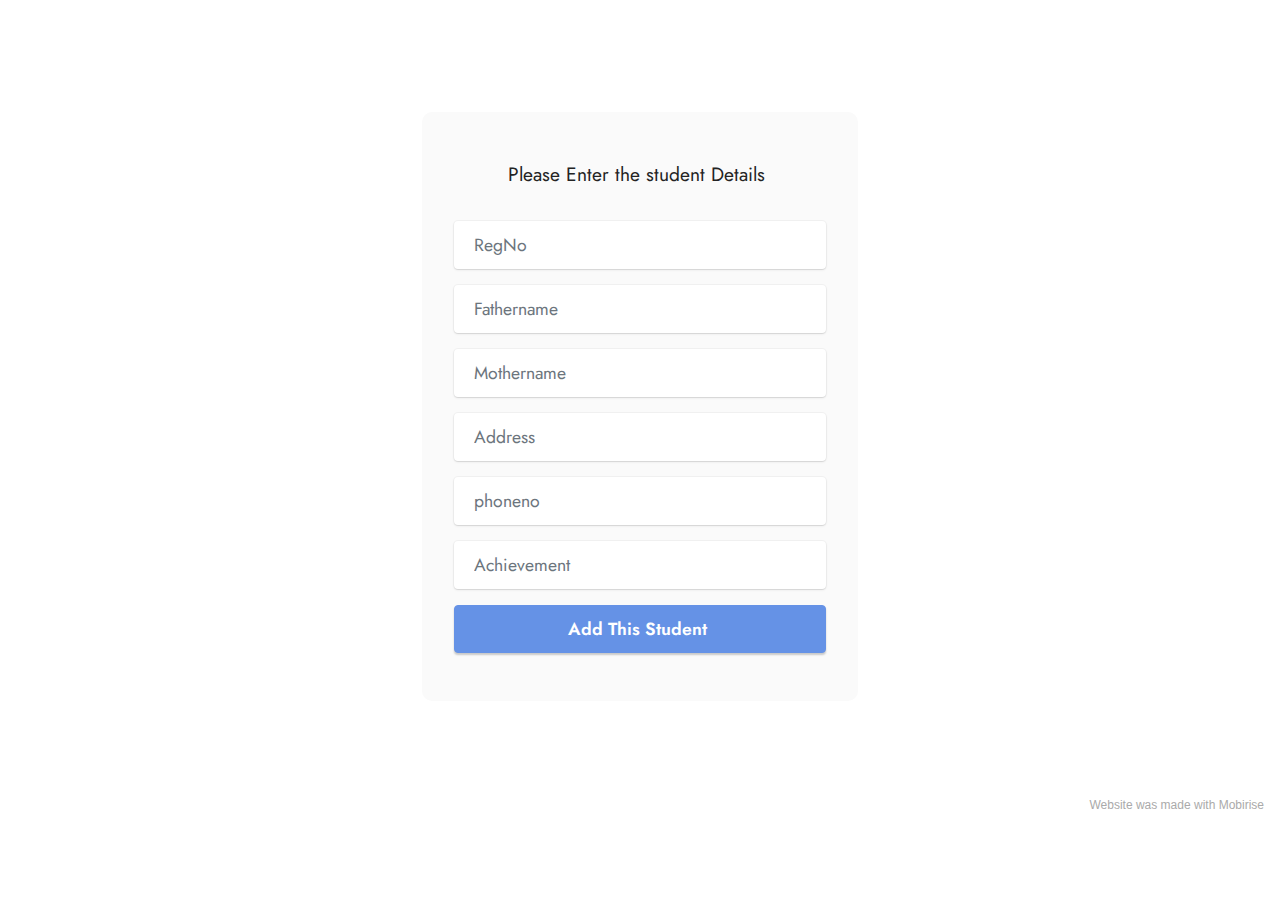
==== adddet.html @ dd57086e "First Commit" ====
<!DOCTYPE html>
<html lang="en">
<head>
    <meta charset="UTF-8">
    <meta http-equiv="X-UA-Compatible" content="IE=edge">
    <meta name="viewport" content="width=device-width, initial-scale=1.0">
    <title>Adding a New Student </title>
</head>
<body>
    <!DOCTYPE html>
<html  >
<head>
  <!-- Site made with Mobirise Website Builder v5.4.1, https://mobirise.com -->
  <meta charset="UTF-8">
  <meta http-equiv="X-UA-Compatible" content="IE=edge">
  <meta name="generator" content="Mobirise v5.4.1, mobirise.com">
  <meta name="viewport" content="width=device-width, initial-scale=1, minimum-scale=1">
  <link rel="shortcut icon" href="assets/images/mbr-96x49.png" type="image/x-icon">
  <meta name="description" content="">
  
  
  <title>teacherlogin</title>
  <link rel="stylesheet" href="assets/bootstrap/css/bootstrap.min.css">
  <link rel="stylesheet" href="assets/bootstrap/css/bootstrap-grid.min.css">
  <link rel="stylesheet" href="assets/bootstrap/css/bootstrap-reboot.min.css">
  <link rel="stylesheet" href="assets/dropdown/css/style.css">
  <link rel="stylesheet" href="assets/socicon/css/styles.css">
  <link rel="stylesheet" href="assets/theme/css/style.css">
  <link rel="preload" href="https://fonts.googleapis.com/css?family=Jost:100,200,300,400,500,600,700,800,900,100i,200i,300i,400i,500i,600i,700i,800i,900i&display=swap" as="style" onload="this.onload=null;this.rel='stylesheet'">
  <noscript><link rel="stylesheet" href="https://fonts.googleapis.com/css?family=Jost:100,200,300,400,500,600,700,800,900,100i,200i,300i,400i,500i,600i,700i,800i,900i&display=swap"></noscript>
  <link rel="preload" as="style" href="assets/mobirise/css/mbr-additional.css"><link rel="stylesheet" href="assets/mobirise/css/mbr-additional.css" type="text/css">
  
  
  
  
</head>
<body>


<section data-bs-version="5.1" class="form7 cid-sIvKFPjsNm" id="form7-16">
    
    
    <div class="container">
        <div class="mbr-section-head">
            
        </div>
        <div class="row justify-content-center mt-4">
            <div class="col-lg-8 mx-auto mbr-form" data-form-type="formoid">
                <form action="https://mobirise.eu/" method="POST" class="mbr-form form-with-styler mx-auto" data-form-title="Form Name"><input type="hidden" name="email" data-form-email="true" value="EAJM2V2rhfZLMWOrBsKaenSrUwO4lNnwWPYvcAk2Hu1JoI0EYB34mIN72G2F9ZwH3qqF5gw7eKJuckKbOuWk8LXz5zpfccpjkwNi+S/qM1gtHFfwWoqt6tE6zj/QuroS">
                    <p class="mbr-text mbr-fonts-style align-center mb-4 display-7">Please Enter the student Details&nbsp;</p>
                    <div class="row">
                        <div hidden="hidden" data-form-alert="" class="alert alert-success col-12">New Student Added Sucessfull</div>
                        <div hidden="hidden" data-form-alert-danger="" class="alert alert-danger col-12">Oops...! some
                            problem!</div>
                    </div>
                    <div class="dragArea row">
                        <div class="col-lg-12 col-md-12 col-sm-12 form-group mb-3" data-for="name">
                            <input type="text" name="Regno" placeholder="RegNo" data-form-field="name" class="form-control" value="" id="name-form7-16">
                        </div>
                        <div class="col-lg-12 col-md-12 col-sm-12 form-group mb-3" data-for="email">
                            <input type="text" name="Fathername" placeholder="Fathername" data-form-field="email" class="form-control" value="" id="email-form7-16">
                        </div>
                        <div class="col-lg-12 col-md-12 col-sm-12 form-group mb-3" data-for="email">
                            <input type="text" name="cls" placeholder="Mothername" data-form-field="email" class="form-control" value="" id="email-form7-16">
                        </div>
                        <div class="col-lg-12 col-md-12 col-sm-12 form-group mb-3" data-for="email">
                            <input type="text" name="Address" placeholder="Address" data-form-field="email" class="form-control" value="" id="email-form7-16">
                        </div>
                        <div class="col-lg-12 col-md-12 col-sm-12 form-group mb-3" data-for="email">
                            <input type="number" name="phoneno" placeholder="phoneno" data-form-field="email" class="form-control" value="" id="email-form7-16">
                        </div>
                        <div class="col-lg-12 col-md-12 col-sm-12 form-group mb-3" data-for="email">
                            <input type="text" name="Achievement" placeholder="Achievement" data-form-field="email" class="form-control" value="" id="email-form7-16">
                        </div>
                        
                        <div class="col-auto mbr-section-btn align-center"><button type="submit" class="btn btn-primary display-4">Add This Student&nbsp;</button></div>
                    </div>
                </form>
            </div>
        </div>
    </div>
</section><section style="background-color: #fff; font-family: -apple-system, BlinkMacSystemFont, 'Segoe UI', 'Roboto', 'Helvetica Neue', Arial, sans-serif; color:#aaa; font-size:12px; padding: 0; align-items: center; display: flex;"><a href="https://mobirise.site/e" style="flex: 1 1; height: 3rem; padding-left: 1rem;"></a><p style="flex: 0 0 auto; margin:0; padding-right:1rem;">Website <a href="https://mobirise.site/f" style="color:#aaa;">was made</a> with Mobirise</p></section><script src="assets/bootstrap/js/bootstrap.bundle.min.js"></script>  <script src="assets/smoothscroll/smooth-scroll.js"></script>  <script src="assets/ytplayer/index.js"></script>  <script src="assets/dropdown/js/navbar-dropdown.js"></script>  <script src="assets/theme/js/script.js"></script>  <script src="assets/formoid/formoid.min.js"></script>  
  
  
</body>
</html>
    
</body>
</html>
---- assets/dropdown/css/style.css ----
.navbar-dropdown {
  left: 0;
  padding: 0;
  position: absolute;
  right: 0;
  top: 0;
  transition: all 0.45s ease;
  z-index: 1030;
  background: #282828; }
  .navbar-dropdown .navbar-logo {
    margin-right: 0.8rem;
    transition: margin 0.3s ease-in-out;
    vertical-align: middle; }
    .navbar-dropdown .navbar-logo img {
      height: 3.125rem;
      transition: all 0.3s ease-in-out; }
    .navbar-dropdown .navbar-logo.mbr-iconfont {
      font-size: 3.125rem;
      line-height: 3.125rem; }
  .navbar-dropdown .navbar-caption {
    font-weight: 700;
    white-space: normal;
    vertical-align: -4px;
    line-height: 3.125rem !important; }
    .navbar-dropdown .navbar-caption, .navbar-dropdown .navbar-caption:hover {
      color: inherit;
      text-decoration: none; }
  .navbar-dropdown .mbr-iconfont + .navbar-caption {
    vertical-align: -1px; }
  .navbar-dropdown.navbar-fixed-top {
    position: fixed; }
  .navbar-dropdown .navbar-brand span {
    vertical-align: -4px; }
  .navbar-dropdown.bg-color.transparent {
    background: none; }
  .navbar-dropdown.navbar-short .navbar-brand {
    padding: 0.625rem 0; }
    .navbar-dropdown.navbar-short .navbar-brand span {
      vertical-align: -1px; }
  .navbar-dropdown.navbar-short .navbar-caption {
    line-height: 2.375rem !important;
    vertical-align: -2px; }
  .navbar-dropdown.navbar-short .navbar-logo {
    margin-right: 0.5rem; }
    .navbar-dropdown.navbar-short .navbar-logo img {
      height: 2.375rem; }
    .navbar-dropdown.navbar-short .navbar-logo.mbr-iconfont {
      font-size: 2.375rem;
      line-height: 2.375rem; }
  .navbar-dropdown.navbar-short .mbr-table-cell {
    height: 3.625rem; }
  .navbar-dropdown .navbar-close {
    left: 0.6875rem;
    position: fixed;
    top: 0.75rem;
    z-index: 1000; }
  .navbar-dropdown .hamburger-icon {
    content: "";
    display: inline-block;
    vertical-align: middle;
    width: 16px;
    -webkit-box-shadow: 0 -6px 0 1px #282828,0 0 0 1px #282828,0 6px 0 1px #282828;
    -moz-box-shadow: 0 -6px 0 1px #282828,0 0 0 1px #282828,0 6px 0 1px #282828;
    box-shadow: 0 -6px 0 1px #282828,0 0 0 1px #282828,0 6px 0 1px #282828; }

.dropdown-menu .dropdown-toggle[data-toggle="dropdown-submenu"]::after {
  border-bottom: 0.35em solid transparent;
  border-left: 0.35em solid;
  border-right: 0;
  border-top: 0.35em solid transparent;
  margin-left: 0.3rem; }

.dropdown-menu .dropdown-item:focus {
  outline: 0; }

.nav-dropdown {
  font-size: 0.75rem;
  font-weight: 500;
  height: auto !important; }
  .nav-dropdown .nav-btn {
    padding-left: 1rem; }
  .nav-dropdown .link {
    margin: .667em 1.667em;
    font-weight: 500;
    padding: 0;
    transition: color .2s ease-in-out; }
    .nav-dropdown .link.dropdown-toggle {
      margin-right: 2.583em; }
      .nav-dropdown .link.dropdown-toggle::after {
        margin-left: .25rem;
        border-top: 0.35em solid;
        border-right: 0.35em solid transparent;
        border-left: 0.35em solid transparent;
        border-bottom: 0; }
      .nav-dropdown .link.dropdown-toggle[aria-expanded="true"] {
        margin: 0;
        padding: 0.667em 3.263em  0.667em 1.667em; }
  .nav-dropdown .link::after,
  .nav-dropdown .dropdown-item::after {
    color: inherit; }
  .nav-dropdown .btn {
    font-size: 0.75rem;
    font-weight: 700;
    letter-spacing: 0;
    margin-bottom: 0;
    padding-left: 1.25rem;
    padding-right: 1.25rem; }
  .nav-dropdown .dropdown-menu {
    border-radius: 0;
    border: 0;
    left: 0;
    margin: 0;
    padding-bottom: 1.25rem;
    padding-top: 1.25rem;
    position: relative; }
  .nav-dropdown .dropdown-submenu {
    margin-left: 0.125rem;
    top: 0; }
  .nav-dropdown .dropdown-item {
    font-weight: 500;
    line-height: 2;
    padding: 0.3846em 4.615em 0.3846em 1.5385em;
    position: relative;
    transition: color .2s ease-in-out, background-color .2s ease-in-out; }
    .nav-dropdown .dropdown-item::after {
      margin-top: -0.3077em;
      position: absolute;
      right: 1.1538em;
      top: 50%; }
    .nav-dropdown .dropdown-item:focus, .nav-dropdown .dropdown-item:hover {
      background: none; }

@media (max-width: 767px) {
  .nav-dropdown.navbar-toggleable-sm {
    bottom: 0;
    display: none;
    left: 0;
    overflow-x: hidden;
    position: fixed;
    top: 0;
    transform: translateX(-100%);
    -ms-transform: translateX(-100%);
    -webkit-transform: translateX(-100%);
    width: 18.75rem;
    z-index: 999; } }
.nav-dropdown.navbar-toggleable-xl {
  bottom: 0;
  display: none;
  left: 0;
  overflow-x: hidden;
  position: fixed;
  top: 0;
  transform: translateX(-100%);
  -ms-transform: translateX(-100%);
  -webkit-transform: translateX(-100%);
  width: 18.75rem;
  z-index: 999; }

.nav-dropdown-sm {
  display: block !important;
  overflow-x: hidden;
  overflow: auto;
  padding-top: 3.875rem; }
  .nav-dropdown-sm::after {
    content: "";
    display: block;
    height: 3rem;
    width: 100%; }
  .nav-dropdown-sm.collapse.in ~ .navbar-close {
    display: block !important; }
  .nav-dropdown-sm.collapsing, .nav-dropdown-sm.collapse.in {
    transform: translateX(0);
    -ms-transform: translateX(0);
    -webkit-transform: translateX(0);
    transition: all 0.25s ease-out;
    -webkit-transition: all 0.25s ease-out;
    background: #282828; }
  .nav-dropdown-sm.collapsing[aria-expanded="false"] {
    transform: translateX(-100%);
    -ms-transform: translateX(-100%);
    -webkit-transform: translateX(-100%); }
  .nav-dropdown-sm .nav-item {
    display: block;
    margin-left: 0 !important;
    padding-left: 0; }
  .nav-dropdown-sm .link,
  .nav-dropdown-sm .dropdown-item {
    border-top: 1px dotted rgba(255, 255, 255, 0.1);
    font-size: 0.8125rem;
    line-height: 1.6;
    margin: 0 !important;
    padding: 0.875rem 2.4rem 0.875rem 1.5625rem !important;
    position: relative;
    white-space: normal; }
    .nav-dropdown-sm .link:focus, .nav-dropdown-sm .link:hover,
    .nav-dropdown-sm .dropdown-item:focus,
    .nav-dropdown-sm .dropdown-item:hover {
      background: rgba(0, 0, 0, 0.2) !important;
      color: #c0a375; }
  .nav-dropdown-sm .nav-btn {
    position: relative;
    padding: 1.5625rem 1.5625rem 0 1.5625rem; }
    .nav-dropdown-sm .nav-btn::before {
      border-top: 1px dotted rgba(255, 255, 255, 0.1);
      content: "";
      left: 0;
      position: absolute;
      top: 0;
      width: 100%; }
    .nav-dropdown-sm .nav-btn + .nav-btn {
      padding-top: 0.625rem; }
      .nav-dropdown-sm .nav-btn + .nav-btn::before {
        display: none; }
  .nav-dropdown-sm .btn {
    padding: 0.625rem 0; }
  .nav-dropdown-sm .dropdown-toggle[data-toggle="dropdown-submenu"]::after {
    margin-left: .25rem;
    border-top: 0.35em solid;
    border-right: 0.35em solid transparent;
    border-left: 0.35em solid transparent;
    border-bottom: 0; }
  .nav-dropdown-sm .dropdown-toggle[data-toggle="dropdown-submenu"][aria-expanded="true"]::after {
    border-top: 0;
    border-right: 0.35em solid transparent;
    border-left: 0.35em solid transparent;
    border-bottom: 0.35em solid; }
  .nav-dropdown-sm .dropdown-menu {
    margin: 0;
    padding: 0;
    position: relative;
    top: 0;
    left: 0;
    width: 100%;
    border: 0;
    float: none;
    border-radius: 0;
    background: none; }
  .nav-dropdown-sm .dropdown-submenu {
    left: 100%;
    margin-left: 0.125rem;
    margin-top: -1.25rem;
    top: 0; }

.navbar-toggleable-sm .nav-dropdown .dropdown-menu {
  position: absolute; }

.navbar-toggleable-sm .nav-dropdown .dropdown-submenu {
  left: 100%;
  margin-left: 0.125rem;
  margin-top: -1.25rem;
  top: 0; }

.navbar-toggleable-sm.opened .nav-dropdown .dropdown-menu {
  position: relative; }

.navbar-toggleable-sm.opened .nav-dropdown .dropdown-submenu {
  left: 0;
  margin-left: 00rem;
  margin-top: 0rem;
  top: 0; }

.is-builder .nav-dropdown.collapsing {
  transition: none !important; }
---- assets/socicon/css/styles.css ----
@charset "UTF-8";

@font-face {
  font-family: 'Socicon';
  src:  url('../fonts/socicon.eot');
  src:  url('../fonts/socicon.eot?#iefix') format('embedded-opentype'),
    url('../fonts/socicon.woff2') format('woff2'),
    url('../fonts/socicon.ttf') format('truetype'),
    url('../fonts/socicon.woff') format('woff'),
    url('../fonts/socicon.svg#socicon') format('svg');
  font-weight: normal;
  font-style: normal;
  font-display: swap;
}

[data-icon]:before {
  font-family: "socicon" !important;
  content: attr(data-icon);
  font-style: normal !important;
  font-weight: normal !important;
  font-variant: normal !important;
  text-transform: none !important;
  speak: none;
  line-height: 1;
  -webkit-font-smoothing: antialiased;
  -moz-osx-font-smoothing: grayscale;
}

[class^="socicon-"], [class*=" socicon-"] {
  /* use !important to prevent issues with browser extensions that change fonts */
  font-family: 'Socicon' !important;
  speak: none;
  font-style: normal;
  font-weight: normal;
  font-variant: normal;
  text-transform: none;
  line-height: 1;

  /* Better Font Rendering =========== */
  -webkit-font-smoothing: antialiased;
  -moz-osx-font-smoothing: grayscale;
}

.socicon-eitaa:before {
  content: "\e97c";
}
.socicon-soroush:before {
  content: "\e97d";
}
.socicon-bale:before {
  content: "\e97e";
}
.socicon-zazzle:before {
  content: "\e97b";
}
.socicon-society6:before {
  content: "\e97a";
}
.socicon-redbubble:before {
  content: "\e979";
}
.socicon-avvo:before {
  content: "\e978";
}
.socicon-stitcher:before {
  content: "\e977";
}
.socicon-googlehangouts:before {
  content: "\e974";
}
.socicon-dlive:before {
  content: "\e975";
}
.socicon-vsco:before {
  content: "\e976";
}
.socicon-flipboard:before {
  content: "\e973";
}
.socicon-ubuntu:before {
  content: "\e958";
}
.socicon-artstation:before {
  content: "\e959";
}
.socicon-invision:before {
  content: "\e95a";
}
.socicon-torial:before {
  content: "\e95b";
}
.socicon-collectorz:before {
  content: "\e95c";
}
.socicon-seenthis:before {
  content: "\e95d";
}
.socicon-googleplaymusic:before {
  content: "\e95e";
}
.socicon-debian:before {
  content: "\e95f";
}
.socicon-filmfreeway:before {
  content: "\e960";
}
.socicon-gnome:before {
  content: "\e961";
}
.socicon-itchio:before {
  content: "\e962";
}
.socicon-jamendo:before {
  content: "\e963";
}
.socicon-mix:before {
  content: "\e964";
}
.socicon-sharepoint:before {
  content: "\e965";
}
.socicon-tinder:before {
  content: "\e966";
}
.socicon-windguru:before {
  content: "\e967";
}
.socicon-cdbaby:before {
  content: "\e968";
}
.socicon-elementaryos:before {
  content: "\e969";
}
.socicon-stage32:before {
  content: "\e96a";
}
.socicon-tiktok:before {
  content: "\e96b";
}
.socicon-gitter:before {
  content: "\e96c";
}
.socicon-letterboxd:before {
  content: "\e96d";
}
.socicon-threema:before {
  content: "\e96e";
}
.socicon-splice:before {
  content: "\e96f";
}
.socicon-metapop:before {
  content: "\e970";
}
.socicon-naver:before {
  content: "\e971";
}
.socicon-remote:before {
  content: "\e972";
}
.socicon-internet:before {
  content: "\e957";
}
.socicon-moddb:before {
  content: "\e94b";
}
.socicon-indiedb:before {
  content: "\e94c";
}
.socicon-traxsource:before {
  content: "\e94d";
}
.socicon-gamefor:before {
  content: "\e94e";
}
.socicon-pixiv:before {
  content: "\e94f";
}
.socicon-myanimelist:before {
  content: "\e950";
}
.socicon-blackberry:before {
  content: "\e951";
}
.socicon-wickr:before {
  content: "\e952";
}
.socicon-spip:before {
  content: "\e953";
}
.socicon-napster:before {
  content: "\e954";
}
.socicon-beatport:before {
  content: "\e955";
}
.socicon-hackerone:before {
  content: "\e956";
}
.socicon-hackernews:before {
  content: "\e946";
}
.socicon-smashwords:before {
  content: "\e947";
}
.socicon-kobo:before {
  content: "\e948";
}
.socicon-bookbub:before {
  content: "\e949";
}
.socicon-mailru:before {
  content: "\e94a";
}
.socicon-gitlab:before {
  content: "\e945";
}
.socicon-instructables:before {
  content: "\e944";
}
.socicon-portfolio:before {
  content: "\e943";
}
.socicon-codered:before {
  content: "\e940";
}
.socicon-origin:before {
  content: "\e941";
}
.socicon-nextdoor:before {
  content: "\e942";
}
.socicon-udemy:before {
  content: "\e93f";
}
.socicon-livemaster:before {
  content: "\e93e";
}
.socicon-crunchbase:before {
  content: "\e93b";
}
.socicon-homefy:before {
  content: "\e93c";
}
.socicon-calendly:before {
  content: "\e93d";
}
.socicon-realtor:before {
  content: "\e90f";
}
.socicon-tidal:before {
  content: "\e910";
}
.socicon-qobuz:before {
  content: "\e911";
}
.socicon-natgeo:before {
  content: "\e912";
}
.socicon-mastodon:before {
  content: "\e913";
}
.socicon-unsplash:before {
  content: "\e914";
}
.socicon-homeadvisor:before {
  content: "\e915";
}
.socicon-angieslist:before {
  content: "\e916";
}
.socicon-codepen:before {
  content: "\e917";
}
.socicon-slack:before {
  content: "\e918";
}
.socicon-openaigym:before {
  content: "\e919";
}
.socicon-logmein:before {
  content: "\e91a";
}
.socicon-fiverr:before {
  content: "\e91b";
}
.socicon-gotomeeting:before {
  content: "\e91c";
}
.socicon-aliexpress:before {
  content: "\e91d";
}
.socicon-guru:before {
  content: "\e91e";
}
.socicon-appstore:before {
  content: "\e91f";
}
.socicon-homes:before {
  content: "\e920";
}
.socicon-zoom:before {
  content: "\e921";
}
.socicon-alibaba:before {
  content: "\e922";
}
.socicon-craigslist:before {
  content: "\e923";
}
.socicon-wix:before {
  content: "\e924";
}
.socicon-redfin:before {
  content: "\e925";
}
.socicon-googlecalendar:before {
  content: "\e926";
}
.socicon-shopify:before {
  content: "\e927";
}
.socicon-freelancer:before {
  content: "\e928";
}
.socicon-seedrs:before {
  content: "\e929";
}
.socicon-bing:before {
  content: "\e92a";
}
.socicon-doodle:before {
  content: "\e92b";
}
.socicon-bonanza:before {
  content: "\e92c";
}
.socicon-squarespace:before {
  content: "\e92d";
}
.socicon-toptal:before {
  content: "\e92e";
}
.socicon-gust:before {
  content: "\e92f";
}
.socicon-ask:before {
  content: "\e930";
}
.socicon-trulia:before {
  content: "\e931";
}
.socicon-loomly:before {
  content: "\e932";
}
.socicon-ghost:before {
  content: "\e933";
}
.socicon-upwork:before {
  content: "\e934";
}
.socicon-fundable:before {
  content: "\e935";
}
.socicon-booking:before {
  content: "\e936";
}
.socicon-googlemaps:before {
  content: "\e937";
}
.socicon-zillow:before {
  content: "\e938";
}
.socicon-niconico:before {
  content: "\e939";
}
.socicon-toneden:before {
  content: "\e93a";
}
.socicon-augment:before {
  content: "\e908";
}
.socicon-bitbucket:before {
  content: "\e909";
}
.socicon-fyuse:before {
  content: "\e90a";
}
.socicon-yt-gaming:before {
  content: "\e90b";
}
.socicon-sketchfab:before {
  content: "\e90c";
}
.socicon-mobcrush:before {
  content: "\e90d";
}
.socicon-microsoft:before {
  content: "\e90e";
}
.socicon-pandora:before {
  content: "\e907";
}
.socicon-messenger:before {
  content: "\e906";
}
.socicon-gamewisp:before {
  content: "\e905";
}
.socicon-bloglovin:before {
  content: "\e904";
}
.socicon-tunein:before {
  content: "\e903";
}
.socicon-gamejolt:before {
  content: "\e901";
}
.socicon-trello:before {
  content: "\e902";
}
.socicon-spreadshirt:before {
  content: "\e900";
}
.socicon-500px:before {
  content: "\e000";
}
.socicon-8tracks:before {
  content: "\e001";
}
.socicon-airbnb:before {
  content: "\e002";
}
.socicon-alliance:before {
  content: "\e003";
}
.socicon-amazon:before {
  content: "\e004";
}
.socicon-amplement:before {
  content: "\e005";
}
.socicon-android:before {
  content: "\e006";
}
.socicon-angellist:before {
  content: "\e007";
}
.socicon-apple:before {
  content: "\e008";
}
.socicon-appnet:before {
  content: "\e009";
}
.socicon-baidu:before {
  content: "\e00a";
}
.socicon-bandcamp:before {
  content: "\e00b";
}
.socicon-battlenet:before {
  content: "\e00c";
}
.socicon-mixer:before {
  content: "\e00d";
}
.socicon-bebee:before {
  content: "\e00e";
}
.socicon-bebo:before {
  content: "\e00f";
}
.socicon-behance:before {
  content: "\e010";
}
.socicon-blizzard:before {
  content: "\e011";
}
.socicon-blogger:before {
  content: "\e012";
}
.socicon-buffer:before {
  content: "\e013";
}
.socicon-chrome:before {
  content: "\e014";
}
.socicon-coderwall:before {
  content: "\e015";
}
.socicon-curse:before {
  content: "\e016";
}
.socicon-dailymotion:before {
  content: "\e017";
}
.socicon-deezer:before {
  content: "\e018";
}
.socicon-delicious:before {
  content: "\e019";
}
.socicon-deviantart:before {
  content: "\e01a";
}
.socicon-diablo:before {
  content: "\e01b";
}
.socicon-digg:before {
  content: "\e01c";
}
.socicon-discord:before {
  content: "\e01d";
}
.socicon-disqus:before {
  content: "\e01e";
}
.socicon-douban:before {
  content: "\e01f";
}
.socicon-draugiem:before {
  content: "\e020";
}
.socicon-dribbble:before {
  content: "\e021";
}
.socicon-drupal:before {
  content: "\e022";
}
.socicon-ebay:before {
  content: "\e023";
}
.socicon-ello:before {
  content: "\e024";
}
.socicon-endomodo:before {
  content: "\e025";
}
.socicon-envato:before {
  content: "\e026";
}
.socicon-etsy:before {
  content: "\e027";
}
.socicon-facebook:before {
  content: "\e028";
}
.socicon-feedburner:before {
  content: "\e029";
}
.socicon-filmweb:before {
  content: "\e02a";
}
.socicon-firefox:before {
  content: "\e02b";
}
.socicon-flattr:before {
  content: "\e02c";
}
.socicon-flickr:before {
  content: "\e02d";
}
.socicon-formulr:before {
  content: "\e02e";
}
.socicon-forrst:before {
  content: "\e02f";
}
.socicon-foursquare:before {
  content: "\e030";
}
.socicon-friendfeed:before {
  content: "\e031";
}
.socicon-github:before {
  content: "\e032";
}
.socicon-goodreads:before {
  content: "\e033";
}
.socicon-google:before {
  content: "\e034";
}
.socicon-googlescholar:before {
  content: "\e035";
}
.socicon-googlegroups:before {
  content: "\e036";
}
.socicon-googlephotos:before {
  content: "\e037";
}
.socicon-googleplus:before {
  content: "\e038";
}
.socicon-grooveshark:before {
  content: "\e039";
}
.socicon-hackerrank:before {
  content: "\e03a";
}
.socicon-hearthstone:before {
  content: "\e03b";
}
.socicon-hellocoton:before {
  content: "\e03c";
}
.socicon-heroes:before {
  content: "\e03d";
}
.socicon-smashcast:before {
  content: "\e03e";
}
.socicon-horde:before {
  content: "\e03f";
}
.socicon-houzz:before {
  content: "\e040";
}
.socicon-icq:before {
  content: "\e041";
}
.socicon-identica:before {
  content: "\e042";
}
.socicon-imdb:before {
  content: "\e043";
}
.socicon-instagram:before {
  content: "\e044";
}
.socicon-issuu:before {
  content: "\e045";
}
.socicon-istock:before {
  content: "\e046";
}
.socicon-itunes:before {
  content: "\e047";
}
.socicon-keybase:before {
  content: "\e048";
}
.socicon-lanyrd:before {
  content: "\e049";
}
.socicon-lastfm:before {
  content: "\e04a";
}
.socicon-line:before {
  content: "\e04b";
}
.socicon-linkedin:before {
  content: "\e04c";
}
.socicon-livejournal:before {
  content: "\e04d";
}
.socicon-lyft:before {
  content: "\e04e";
}
.socicon-macos:before {
  content: "\e04f";
}
.socicon-mail:before {
  content: "\e050";
}
.socicon-medium:before {
  content: "\e051";
}
.socicon-meetup:before {
  content: "\e052";
}
.socicon-mixcloud:before {
  content: "\e053";
}
.socicon-modelmayhem:before {
  content: "\e054";
}
.socicon-mumble:before {
  content: "\e055";
}
.socicon-myspace:before {
  content: "\e056";
}
.socicon-newsvine:before {
  content: "\e057";
}
.socicon-nintendo:before {
  content: "\e058";
}
.socicon-npm:before {
  content: "\e059";
}
.socicon-odnoklassniki:before {
  content: "\e05a";
}
.socicon-openid:before {
  content: "\e05b";
}
.socicon-opera:before {
  content: "\e05c";
}
.socicon-outlook:before {
  content: "\e05d";
}
.socicon-overwatch:before {
  content: "\e05e";
}
.socicon-patreon:before {
  content: "\e05f";
}
.socicon-paypal:before {
  content: "\e060";
}
.socicon-periscope:before {
  content: "\e061";
}
.socicon-persona:before {
  content: "\e062";
}
.socicon-pinterest:before {
  content: "\e063";
}
.socicon-play:before {
  content: "\e064";
}
.socicon-player:before {
  content: "\e065";
}
.socicon-playstation:before {
  content: "\e066";
}
.socicon-pocket:before {
  content: "\e067";
}
.socicon-qq:before {
  content: "\e068";
}
.socicon-quora:before {
  content: "\e069";
}
.socicon-raidcall:before {
  content: "\e06a";
}
.socicon-ravelry:before {
  content: "\e06b";
}
.socicon-reddit:before {
  content: "\e06c";
}
.socicon-renren:before {
  content: "\e06d";
}
.socicon-researchgate:before {
  content: "\e06e";
}
.socicon-residentadvisor:before {
  content: "\e06f";
}
.socicon-reverbnation:before {
  content: "\e070";
}
.socicon-rss:before {
  content: "\e071";
}
.socicon-sharethis:before {
  content: "\e072";
}
.socicon-skype:before {
  content: "\e073";
}
.socicon-slideshare:before {
  content: "\e074";
}
.socicon-smugmug:before {
  content: "\e075";
}
.socicon-snapchat:before {
  content: "\e076";
}
.socicon-songkick:before {
  content: "\e077";
}
.socicon-soundcloud:before {
  content: "\e078";
}
.socicon-spotify:before {
  content: "\e079";
}
.socicon-stackexchange:before {
  content: "\e07a";
}
.socicon-stackoverflow:before {
  content: "\e07b";
}
.socicon-starcraft:before {
  content: "\e07c";
}
.socicon-stayfriends:before {
  content: "\e07d";
}
.socicon-steam:before {
  content: "\e07e";
}
.socicon-storehouse:before {
  content: "\e07f";
}
.socicon-strava:before {
  content: "\e080";
}
.socicon-streamjar:before {
  content: "\e081";
}
.socicon-stumbleupon:before {
  content: "\e082";
}
.socicon-swarm:before {
  content: "\e083";
}
.socicon-teamspeak:before {
  content: "\e084";
}
.socicon-teamviewer:before {
  content: "\e085";
}
.socicon-technorati:before {
  content: "\e086";
}
.socicon-telegram:before {
  content: "\e087";
}
.socicon-tripadvisor:before {
  content: "\e088";
}
.socicon-tripit:before {
  content: "\e089";
}
.socicon-triplej:before {
  content: "\e08a";
}
.socicon-tumblr:before {
  content: "\e08b";
}
.socicon-twitch:before {
  content: "\e08c";
}
.socicon-twitter:before {
  content: "\e08d";
}
.socicon-uber:before {
  content: "\e08e";
}
.socicon-ventrilo:before {
  content: "\e08f";
}
.socicon-viadeo:before {
  content: "\e090";
}
.socicon-viber:before {
  content: "\e091";
}
.socicon-viewbug:before {
  content: "\e092";
}
.socicon-vimeo:before {
  content: "\e093";
}
.socicon-vine:before {
  content: "\e094";
}
.socicon-vkontakte:before {
  content: "\e095";
}
.socicon-warcraft:before {
  content: "\e096";
}
.socicon-wechat:before {
  content: "\e097";
}
.socicon-weibo:before {
  content: "\e098";
}
.socicon-whatsapp:before {
  content: "\e099";
}
.socicon-wikipedia:before {
  content: "\e09a";
}
.socicon-windows:before {
  content: "\e09b";
}
.socicon-wordpress:before {
  content: "\e09c";
}
.socicon-wykop:before {
  content: "\e09d";
}
.socicon-xbox:before {
  content: "\e09e";
}
.socicon-xing:before {
  content: "\e09f";
}
.socicon-yahoo:before {
  content: "\e0a0";
}
.socicon-yammer:before {
  content: "\e0a1";
}
.socicon-yandex:before {
  content: "\e0a2";
}
.socicon-yelp:before {
  content: "\e0a3";
}
.socicon-younow:before {
  content: "\e0a4";
}
.socicon-youtube:before {
  content: "\e0a5";
}
.socicon-zapier:before {
  content: "\e0a6";
}
.socicon-zerply:before {
  content: "\e0a7";
}
.socicon-zomato:before {
  content: "\e0a8";
}
.socicon-zynga:before {
  content: "\e0a9";
}
---- assets/theme/css/style.css ----
@charset "UTF-8";
section {
  background-color: #ffffff;
}

body {
  font-style: normal;
  line-height: 1.5;
  font-weight: 400;
  color: #232323;
  position: relative;
}

button {
  background-color: transparent;
  border-color: transparent;
}

section,
.container,
.container-fluid {
  position: relative;
  word-wrap: break-word;
}

a.mbr-iconfont:hover {
  text-decoration: none;
}

.article .lead p,
.article .lead ul,
.article .lead ol,
.article .lead pre,
.article .lead blockquote {
  margin-bottom: 0;
}

a {
  font-style: normal;
  font-weight: 400;
  cursor: pointer;
}
a, a:hover {
  text-decoration: none;
}

.mbr-section-title {
  font-style: normal;
  line-height: 1.3;
}

.mbr-section-subtitle {
  line-height: 1.3;
}

.mbr-text {
  font-style: normal;
  line-height: 1.7;
}

h1,
h2,
h3,
h4,
h5,
h6,
.display-1,
.display-2,
.display-4,
.display-5,
.display-7,
span,
p,
a {
  line-height: 1;
  word-break: break-word;
  word-wrap: break-word;
  font-weight: 400;
}

b,
strong {
  font-weight: bold;
}

input:-webkit-autofill, input:-webkit-autofill:hover, input:-webkit-autofill:focus, input:-webkit-autofill:active {
  transition-delay: 9999s;
  -webkit-transition-property: background-color, color;
  transition-property: background-color, color;
}

textarea[type=hidden] {
  display: none;
}

section {
  background-position: 50% 50%;
  background-repeat: no-repeat;
  background-size: cover;
}
section .mbr-background-video,
section .mbr-background-video-preview {
  position: absolute;
  bottom: 0;
  left: 0;
  right: 0;
  top: 0;
}

.hidden {
  visibility: hidden;
}

.mbr-z-index20 {
  z-index: 20;
}

/*! Base colors */
.mbr-white {
  color: #ffffff;
}

.mbr-black {
  color: #111111;
}

.mbr-bg-white {
  background-color: #ffffff;
}

.mbr-bg-black {
  background-color: #000000;
}

/*! Text-aligns */
.align-left {
  text-align: left;
}

.align-center {
  text-align: center;
}

.align-right {
  text-align: right;
}

/*! Font-weight  */
.mbr-light {
  font-weight: 300;
}

.mbr-regular {
  font-weight: 400;
}

.mbr-semibold {
  font-weight: 500;
}

.mbr-bold {
  font-weight: 700;
}

/*! Media  */
.media-content {
  flex-basis: 100%;
}

.media-container-row {
  display: flex;
  flex-direction: row;
  flex-wrap: wrap;
  justify-content: center;
  align-content: center;
  align-items: start;
}
.media-container-row .media-size-item {
  width: 400px;
}

.media-container-column {
  display: flex;
  flex-direction: column;
  flex-wrap: wrap;
  justify-content: center;
  align-content: center;
  align-items: stretch;
}
.media-container-column > * {
  width: 100%;
}

@media (min-width: 992px) {
  .media-container-row {
    flex-wrap: nowrap;
  }
}
figure {
  margin-bottom: 0;
  overflow: hidden;
}

figure[mbr-media-size] {
  transition: width 0.1s;
}

img,
iframe {
  display: block;
  width: 100%;
}

.card {
  background-color: transparent;
  border: none;
}

.card-box {
  width: 100%;
}

.card-img {
  text-align: center;
  flex-shrink: 0;
  -webkit-flex-shrink: 0;
}

.media {
  max-width: 100%;
  margin: 0 auto;
}

.mbr-figure {
  align-self: center;
}

.media-container > div {
  max-width: 100%;
}

.mbr-figure img,
.card-img img {
  width: 100%;
}

@media (max-width: 991px) {
  .media-size-item {
    width: auto !important;
  }

  .media {
    width: auto;
  }

  .mbr-figure {
    width: 100% !important;
  }
}
/*! Buttons */
.mbr-section-btn {
  margin-left: -0.6rem;
  margin-right: -0.6rem;
  font-size: 0;
}

.btn {
  font-weight: 600;
  border-width: 1px;
  font-style: normal;
  margin: 0.6rem 0.6rem;
  white-space: normal;
  transition: all 0.2s ease-in-out;
  display: inline-flex;
  align-items: center;
  justify-content: center;
  word-break: break-word;
}

.btn-sm {
  font-weight: 600;
  letter-spacing: 0px;
  transition: all 0.3s ease-in-out;
}

.btn-md {
  font-weight: 600;
  letter-spacing: 0px;
  transition: all 0.3s ease-in-out;
}

.btn-lg {
  font-weight: 600;
  letter-spacing: 0px;
  transition: all 0.3s ease-in-out;
}

.btn-form {
  margin: 0;
}
.btn-form:hover {
  cursor: pointer;
}

nav .mbr-section-btn {
  margin-left: 0rem;
  margin-right: 0rem;
}

/*! Btn icon margin */
.btn .mbr-iconfont,
.btn.btn-sm .mbr-iconfont {
  order: 1;
  cursor: pointer;
  margin-left: 0.5rem;
  vertical-align: sub;
}

.btn.btn-md .mbr-iconfont,
.btn.btn-md .mbr-iconfont {
  margin-left: 0.8rem;
}

.mbr-regular {
  font-weight: 400;
}

.mbr-semibold {
  font-weight: 500;
}

.mbr-bold {
  font-weight: 700;
}

[type=submit] {
  -webkit-appearance: none;
}

/*! Full-screen */
.mbr-fullscreen .mbr-overlay {
  min-height: 100vh;
}

.mbr-fullscreen {
  display: flex;
  display: -moz-flex;
  display: -ms-flex;
  display: -o-flex;
  align-items: center;
  min-height: 100vh;
  padding-top: 3rem;
  padding-bottom: 3rem;
}

/*! Map */
.map {
  height: 25rem;
  position: relative;
}
.map iframe {
  width: 100%;
  height: 100%;
}

/*! Scroll to top arrow */
.mbr-arrow-up {
  bottom: 25px;
  right: 90px;
  position: fixed;
  text-align: right;
  z-index: 5000;
  color: #ffffff;
  font-size: 22px;
}

.mbr-arrow-up a {
  background: rgba(0, 0, 0, 0.2);
  border-radius: 50%;
  color: #fff;
  display: inline-block;
  height: 60px;
  width: 60px;
  border: 2px solid #fff;
  outline-style: none !important;
  position: relative;
  text-decoration: none;
  transition: all 0.3s ease-in-out;
  cursor: pointer;
  text-align: center;
}
.mbr-arrow-up a:hover {
  background-color: rgba(0, 0, 0, 0.4);
}
.mbr-arrow-up a i {
  line-height: 60px;
}

.mbr-arrow-up-icon {
  display: block;
  color: #fff;
}

.mbr-arrow-up-icon::before {
  content: "›";
  display: inline-block;
  font-family: serif;
  font-size: 22px;
  line-height: 1;
  font-style: normal;
  position: relative;
  top: 6px;
  left: -4px;
  transform: rotate(-90deg);
}

/*! Arrow Down */
.mbr-arrow {
  position: absolute;
  bottom: 45px;
  left: 50%;
  width: 60px;
  height: 60px;
  cursor: pointer;
  background-color: rgba(80, 80, 80, 0.5);
  border-radius: 50%;
  transform: translateX(-50%);
}
@media (max-width: 767px) {
  .mbr-arrow {
    display: none;
  }
}
.mbr-arrow > a {
  display: inline-block;
  text-decoration: none;
  outline-style: none;
  -webkit-animation: arrowdown 1.7s ease-in-out infinite;
          animation: arrowdown 1.7s ease-in-out infinite;
  color: #ffffff;
}
.mbr-arrow > a > i {
  position: absolute;
  top: -2px;
  left: 15px;
  font-size: 2rem;
}

#scrollToTop a i::before {
  content: "";
  position: absolute;
  display: block;
  border-bottom: 2.5px solid #fff;
  border-left: 2.5px solid #fff;
  width: 27.8%;
  height: 27.8%;
  left: 50%;
  top: 51%;
  transform: translateY(-30%) translateX(-50%) rotate(135deg);
}

@keyframes arrowdown {
  0% {
    transform: translateY(0px);
  }
  50% {
    transform: translateY(-5px);
  }
  100% {
    transform: translateY(0px);
  }
}
@-webkit-keyframes arrowdown {
  0% {
    transform: translateY(0px);
  }
  50% {
    transform: translateY(-5px);
  }
  100% {
    transform: translateY(0px);
  }
}
@media (max-width: 500px) {
  .mbr-arrow-up {
    left: 0;
    right: 0;
    text-align: center;
  }
}
/*Gradients animation*/
@keyframes gradient-animation {
  from {
    background-position: 0% 100%;
    -webkit-animation-timing-function: ease-in-out;
            animation-timing-function: ease-in-out;
  }
  to {
    background-position: 100% 0%;
    -webkit-animation-timing-function: ease-in-out;
            animation-timing-function: ease-in-out;
  }
}
@-webkit-keyframes gradient-animation {
  from {
    background-position: 0% 100%;
    -webkit-animation-timing-function: ease-in-out;
            animation-timing-function: ease-in-out;
  }
  to {
    background-position: 100% 0%;
    -webkit-animation-timing-function: ease-in-out;
            animation-timing-function: ease-in-out;
  }
}
.bg-gradient {
  background-size: 200% 200%;
  animation: gradient-animation 5s infinite alternate;
  -webkit-animation: gradient-animation 5s infinite alternate;
}

.menu .navbar-brand {
  display: -webkit-flex;
}
.menu .navbar-brand span {
  display: flex;
  display: -webkit-flex;
}
.menu .navbar-brand .navbar-caption-wrap {
  display: -webkit-flex;
}
.menu .navbar-brand .navbar-logo img {
  display: -webkit-flex;
  width: auto;
}
@media (min-width: 768px) and (max-width: 991px) {
  .menu .navbar-toggleable-sm .navbar-nav {
    display: -ms-flexbox;
  }
}
@media (max-width: 991px) {
  .menu .navbar-collapse {
    max-height: 93.5vh;
  }
  .menu .navbar-collapse.show {
    overflow: auto;
  }
}
@media (min-width: 992px) {
  .menu .navbar-nav.nav-dropdown {
    display: -webkit-flex;
  }
  .menu .navbar-toggleable-sm .navbar-collapse {
    display: -webkit-flex !important;
  }
  .menu .collapsed .navbar-collapse {
    max-height: 93.5vh;
  }
  .menu .collapsed .navbar-collapse.show {
    overflow: auto;
  }
}
@media (max-width: 767px) {
  .menu .navbar-collapse {
    max-height: 80vh;
  }
}

.nav-link .mbr-iconfont {
  margin-right: 0.5rem;
}

.navbar {
  display: -webkit-flex;
  -webkit-flex-wrap: wrap;
  -webkit-align-items: center;
  -webkit-justify-content: space-between;
}

.navbar-collapse {
  -webkit-flex-basis: 100%;
  -webkit-flex-grow: 1;
  -webkit-align-items: center;
}

.nav-dropdown .link {
  padding: 0.667em 1.667em !important;
  margin: 0 !important;
}

.nav {
  display: -webkit-flex;
  -webkit-flex-wrap: wrap;
}

.row {
  display: -webkit-flex;
  -webkit-flex-wrap: wrap;
}

.justify-content-center {
  -webkit-justify-content: center;
}

.form-inline {
  display: -webkit-flex;
}

.card-wrapper {
  -webkit-flex: 1;
}

.carousel-control {
  z-index: 10;
  display: -webkit-flex;
}

.carousel-controls {
  display: -webkit-flex;
}

.media {
  display: -webkit-flex;
}

.form-group:focus {
  outline: none;
}

.jq-selectbox__select {
  padding: 7px 0;
  position: relative;
}

.jq-selectbox__dropdown {
  overflow: hidden;
  border-radius: 10px;
  position: absolute;
  top: 100%;
  left: 0 !important;
  width: 100% !important;
}

.jq-selectbox__trigger-arrow {
  right: 0;
  transform: translateY(-50%);
}

.jq-selectbox li {
  padding: 1.07em 0.5em;
}

input[type=range] {
  padding-left: 0 !important;
  padding-right: 0 !important;
}

.modal-dialog,
.modal-content {
  height: 100%;
}

.modal-dialog .carousel-inner {
  height: calc(100vh - 1.75rem);
}
@media (max-width: 575px) {
  .modal-dialog .carousel-inner {
    height: calc(100vh - 1rem);
  }
}

.carousel-item {
  text-align: center;
}

.carousel-item img {
  margin: auto;
}

.navbar-toggler {
  align-self: flex-start;
  padding: 0.25rem 0.75rem;
  font-size: 1.25rem;
  line-height: 1;
  background: transparent;
  border: 1px solid transparent;
  border-radius: 0.25rem;
}

.navbar-toggler:focus,
.navbar-toggler:hover {
  text-decoration: none;
  box-shadow: none;
}

.navbar-toggler-icon {
  display: inline-block;
  width: 1.5em;
  height: 1.5em;
  vertical-align: middle;
  content: "";
  background: no-repeat center center;
  background-size: 100% 100%;
}

.navbar-toggler-left {
  position: absolute;
  left: 1rem;
}

.navbar-toggler-right {
  position: absolute;
  right: 1rem;
}

.card-img {
  width: auto;
}

.menu .navbar.collapsed:not(.beta-menu) {
  flex-direction: column;
}

.carousel-item.active,
.carousel-item-next,
.carousel-item-prev {
  display: flex;
}

.note-air-layout .dropup .dropdown-menu,
.note-air-layout .navbar-fixed-bottom .dropdown .dropdown-menu {
  bottom: initial !important;
}

html,
body {
  height: auto;
  min-height: 100vh;
}

.dropup .dropdown-toggle::after {
  display: none;
}

.form-asterisk {
  font-family: initial;
  position: absolute;
  top: -2px;
  font-weight: normal;
}

.form-control-label {
  position: relative;
  cursor: pointer;
  margin-bottom: 0.357em;
  padding: 0;
}

.alert {
  color: #ffffff;
  border-radius: 0;
  border: 0;
  font-size: 1.1rem;
  line-height: 1.5;
  margin-bottom: 1.875rem;
  padding: 1.25rem;
  position: relative;
  text-align: center;
}
.alert.alert-form::after {
  background-color: inherit;
  bottom: -7px;
  content: "";
  display: block;
  height: 14px;
  left: 50%;
  margin-left: -7px;
  position: absolute;
  transform: rotate(45deg);
  width: 14px;
}

.form-control {
  background-color: #ffffff;
  background-clip: border-box;
  color: #232323;
  line-height: 1rem !important;
  height: auto;
  padding: 0.6rem 1.2rem;
  transition: border-color 0.25s ease 0s;
  border: 1px solid transparent !important;
  border-radius: 4px;
  box-shadow: rgba(0, 0, 0, 0.07) 0px 1px 1px 0px, rgba(0, 0, 0, 0.07) 0px 1px 3px 0px, rgba(0, 0, 0, 0.03) 0px 0px 0px 1px;
}
.form-active .form-control:invalid {
  border-color: red;
}

form .row {
  margin-left: -0.6rem;
  margin-right: -0.6rem;
}
form .row [class*=col] {
  padding-left: 0.6rem;
  padding-right: 0.6rem;
}

form .mbr-section-btn {
  margin: 0;
  padding-left: 0.6rem;
  padding-right: 0.6rem;
}

form .btn {
  display: flex;
  padding: 0.6rem 1.2rem;
  margin: 0;
}

form .form-check-input {
  margin-top: 0.5;
}

textarea.form-control {
  line-height: 1.5rem !important;
}

.form-group {
  margin-bottom: 1.2rem;
}

.form-control,
form .btn {
  min-height: 48px;
}

.gdpr-block label span.textGDPR input[name=gdpr] {
  top: 7px;
}

.form-control:focus {
  box-shadow: none;
}

:focus {
  outline: none;
}

.mbr-overlay {
  background-color: #000;
  bottom: 0;
  left: 0;
  opacity: 0.5;
  position: absolute;
  right: 0;
  top: 0;
  z-index: 0;
  pointer-events: none;
}

blockquote {
  font-style: italic;
  padding: 3rem;
  font-size: 1.09rem;
  position: relative;
  border-left: 3px solid;
}

ul,
ol,
pre,
blockquote {
  margin-bottom: 2.3125rem;
}

.mt-4 {
  margin-top: 2rem !important;
}

.mb-4 {
  margin-bottom: 2rem !important;
}

@media (min-width: 992px) {
  .container {
    padding-left: 16px;
    padding-right: 16px;
  }

  .row {
    margin-left: -16px;
    margin-right: -16px;
  }
  .row > [class*=col] {
    padding-left: 16px;
    padding-right: 16px;
  }
}
@media (min-width: 768px) {
  .container-fluid {
    padding-left: 32px;
    padding-right: 32px;
  }
}
@media (min-width: 768px) and (max-width: 991px) {
  .mbr-container {
    padding-left: 32px;
    padding-right: 32px;
  }
}
@media (max-width: 767px) {
  .mbr-container {
    padding-left: 16px;
    padding-right: 16px;
  }
}
.card-wrapper,
.item-wrapper {
  overflow: hidden;
}

.app-video-wrapper > img {
  opacity: 1;
}

.item {
  position: relative;
}

.dropdown-menu .dropdown-menu {
  left: 100%;
}

.dropdown-item + .dropdown-menu {
  display: none;
}

.dropdown-item:hover + .dropdown-menu,
.dropdown-menu:hover {
  display: block;
}.engine {
	position: absolute;
	text-indent: -2400px;
	text-align: center;
	padding: 0;
	top: 0;
	left: -2400px;
}
---- assets/mobirise/css/mbr-additional.css ----
body {
  font-family: Jost;
}
.display-1 {
  font-family: 'Jost', sans-serif;
  font-size: 4.6rem;
  line-height: 1.1;
}
.display-1 > .mbr-iconfont {
  font-size: 5.75rem;
}
.display-2 {
  font-family: 'Jost', sans-serif;
  font-size: 3rem;
  line-height: 1.1;
}
.display-2 > .mbr-iconfont {
  font-size: 3.75rem;
}
.display-4 {
  font-family: 'Jost', sans-serif;
  font-size: 1.1rem;
  line-height: 1.5;
}
.display-4 > .mbr-iconfont {
  font-size: 1.375rem;
}
.display-5 {
  font-family: 'Jost', sans-serif;
  font-size: 2.2rem;
  line-height: 1.5;
}
.display-5 > .mbr-iconfont {
  font-size: 2.75rem;
}
.display-7 {
  font-family: 'Jost', sans-serif;
  font-size: 1.2rem;
  line-height: 1.5;
}
.display-7 > .mbr-iconfont {
  font-size: 1.5rem;
}
/* ---- Fluid typography for mobile devices ---- */
/* 1.4 - font scale ratio ( bootstrap == 1.42857 ) */
/* 100vw - current viewport width */
/* (48 - 20)  48 == 48rem == 768px, 20 == 20rem == 320px(minimal supported viewport) */
/* 0.65 - min scale variable, may vary */
@media (max-width: 992px) {
  .display-1 {
    font-size: 3.68rem;
  }
}
@media (max-width: 768px) {
  .display-1 {
    font-size: 3.22rem;
    font-size: calc( 2.26rem + (4.6 - 2.26) * ((100vw - 20rem) / (48 - 20)));
    line-height: calc( 1.1 * (2.26rem + (4.6 - 2.26) * ((100vw - 20rem) / (48 - 20))));
  }
  .display-2 {
    font-size: 2.4rem;
    font-size: calc( 1.7rem + (3 - 1.7) * ((100vw - 20rem) / (48 - 20)));
    line-height: calc( 1.3 * (1.7rem + (3 - 1.7) * ((100vw - 20rem) / (48 - 20))));
  }
  .display-4 {
    font-size: 0.88rem;
    font-size: calc( 1.0350000000000001rem + (1.1 - 1.0350000000000001) * ((100vw - 20rem) / (48 - 20)));
    line-height: calc( 1.4 * (1.0350000000000001rem + (1.1 - 1.0350000000000001) * ((100vw - 20rem) / (48 - 20))));
  }
  .display-5 {
    font-size: 1.76rem;
    font-size: calc( 1.42rem + (2.2 - 1.42) * ((100vw - 20rem) / (48 - 20)));
    line-height: calc( 1.4 * (1.42rem + (2.2 - 1.42) * ((100vw - 20rem) / (48 - 20))));
  }
  .display-7 {
    font-size: 0.96rem;
    font-size: calc( 1.07rem + (1.2 - 1.07) * ((100vw - 20rem) / (48 - 20)));
    line-height: calc( 1.4 * (1.07rem + (1.2 - 1.07) * ((100vw - 20rem) / (48 - 20))));
  }
}
/* Buttons */
.btn {
  padding: 0.6rem 1.2rem;
  border-radius: 4px;
}
.btn-sm {
  padding: 0.6rem 1.2rem;
  border-radius: 4px;
}
.btn-md {
  padding: 0.6rem 1.2rem;
  border-radius: 4px;
}
.btn-lg {
  padding: 1rem 2.6rem;
  border-radius: 4px;
}
.bg-primary {
  background-color: #6592e6 !important;
}
.bg-success {
  background-color: #40b0bf !important;
}
.bg-info {
  background-color: #47b5ed !important;
}
.bg-warning {
  background-color: #ffe161 !important;
}
.bg-danger {
  background-color: #ff9966 !important;
}
.btn-primary,
.btn-primary:active {
  background-color: #6592e6 !important;
  border-color: #6592e6 !important;
  color: #ffffff !important;
  box-shadow: 0 2px 2px 0 rgba(0, 0, 0, 0.2);
}
.btn-primary:hover,
.btn-primary:focus,
.btn-primary.focus,
.btn-primary.active {
  color: #ffffff !important;
  background-color: #2260d2 !important;
  border-color: #2260d2 !important;
  box-shadow: 0 2px 5px 0 rgba(0, 0, 0, 0.2);
}
.btn-primary.disabled,
.btn-primary:disabled {
  color: #ffffff !important;
  background-color: #2260d2 !important;
  border-color: #2260d2 !important;
}
.btn-secondary,
.btn-secondary:active {
  background-color: #ff6666 !important;
  border-color: #ff6666 !important;
  color: #ffffff !important;
  box-shadow: 0 2px 2px 0 rgba(0, 0, 0, 0.2);
}
.btn-secondary:hover,
.btn-secondary:focus,
.btn-secondary.focus,
.btn-secondary.active {
  color: #ffffff !important;
  background-color: #ff0f0f !important;
  border-color: #ff0f0f !important;
  box-shadow: 0 2px 5px 0 rgba(0, 0, 0, 0.2);
}
.btn-secondary.disabled,
.btn-secondary:disabled {
  color: #ffffff !important;
  background-color: #ff0f0f !important;
  border-color: #ff0f0f !important;
}
.btn-info,
.btn-info:active {
  background-color: #47b5ed !important;
  border-color: #47b5ed !important;
  color: #ffffff !important;
  box-shadow: 0 2px 2px 0 rgba(0, 0, 0, 0.2);
}
.btn-info:hover,
.btn-info:focus,
.btn-info.focus,
.btn-info.active {
  color: #ffffff !important;
  background-color: #148cca !important;
  border-color: #148cca !important;
  box-shadow: 0 2px 5px 0 rgba(0, 0, 0, 0.2);
}
.btn-info.disabled,
.btn-info:disabled {
  color: #ffffff !important;
  background-color: #148cca !important;
  border-color: #148cca !important;
}
.btn-success,
.btn-success:active {
  background-color: #40b0bf !important;
  border-color: #40b0bf !important;
  color: #ffffff !important;
  box-shadow: 0 2px 2px 0 rgba(0, 0, 0, 0.2);
}
.btn-success:hover,
.btn-success:focus,
.btn-success.focus,
.btn-success.active {
  color: #ffffff !important;
  background-color: #2a747e !important;
  border-color: #2a747e !important;
  box-shadow: 0 2px 5px 0 rgba(0, 0, 0, 0.2);
}
.btn-success.disabled,
.btn-success:disabled {
  color: #ffffff !important;
  background-color: #2a747e !important;
  border-color: #2a747e !important;
}
.btn-warning,
.btn-warning:active {
  background-color: #ffe161 !important;
  border-color: #ffe161 !important;
  color: #614f00 !important;
  box-shadow: 0 2px 2px 0 rgba(0, 0, 0, 0.2);
}
.btn-warning:hover,
.btn-warning:focus,
.btn-warning.focus,
.btn-warning.active {
  color: #0a0800 !important;
  background-color: #ffd10a !important;
  border-color: #ffd10a !important;
  box-shadow: 0 2px 5px 0 rgba(0, 0, 0, 0.2);
}
.btn-warning.disabled,
.btn-warning:disabled {
  color: #614f00 !important;
  background-color: #ffd10a !important;
  border-color: #ffd10a !important;
}
.btn-danger,
.btn-danger:active {
  background-color: #ff9966 !important;
  border-color: #ff9966 !important;
  color: #ffffff !important;
  box-shadow: 0 2px 2px 0 rgba(0, 0, 0, 0.2);
}
.btn-danger:hover,
.btn-danger:focus,
.btn-danger.focus,
.btn-danger.active {
  color: #ffffff !important;
  background-color: #ff5f0f !important;
  border-color: #ff5f0f !important;
  box-shadow: 0 2px 5px 0 rgba(0, 0, 0, 0.2);
}
.btn-danger.disabled,
.btn-danger:disabled {
  color: #ffffff !important;
  background-color: #ff5f0f !important;
  border-color: #ff5f0f !important;
}
.btn-white,
.btn-white:active {
  background-color: #fafafa !important;
  border-color: #fafafa !important;
  color: #7a7a7a !important;
  box-shadow: 0 2px 2px 0 rgba(0, 0, 0, 0.2);
}
.btn-white:hover,
.btn-white:focus,
.btn-white.focus,
.btn-white.active {
  color: #4f4f4f !important;
  background-color: #cfcfcf !important;
  border-color: #cfcfcf !important;
  box-shadow: 0 2px 5px 0 rgba(0, 0, 0, 0.2);
}
.btn-white.disabled,
.btn-white:disabled {
  color: #7a7a7a !important;
  background-color: #cfcfcf !important;
  border-color: #cfcfcf !important;
}
.btn-black,
.btn-black:active {
  background-color: #232323 !important;
  border-color: #232323 !important;
  color: #ffffff !important;
  box-shadow: 0 2px 2px 0 rgba(0, 0, 0, 0.2);
}
.btn-black:hover,
.btn-black:focus,
.btn-black.focus,
.btn-black.active {
  color: #ffffff !important;
  background-color: #000000 !important;
  border-color: #000000 !important;
  box-shadow: 0 2px 5px 0 rgba(0, 0, 0, 0.2);
}
.btn-black.disabled,
.btn-black:disabled {
  color: #ffffff !important;
  background-color: #000000 !important;
  border-color: #000000 !important;
}
.btn-primary-outline,
.btn-primary-outline:active {
  background-color: transparent !important;
  border-color: transparent;
  color: #6592e6;
}
.btn-primary-outline:hover,
.btn-primary-outline:focus,
.btn-primary-outline.focus,
.btn-primary-outline.active {
  color: #2260d2 !important;
  background-color: transparent!important;
  border-color: transparent!important;
  box-shadow: none!important;
}
.btn-primary-outline.disabled,
.btn-primary-outline:disabled {
  color: #ffffff !important;
  background-color: #6592e6 !important;
  border-color: #6592e6 !important;
}
.btn-secondary-outline,
.btn-secondary-outline:active {
  background-color: transparent !important;
  border-color: transparent;
  color: #ff6666;
}
.btn-secondary-outline:hover,
.btn-secondary-outline:focus,
.btn-secondary-outline.focus,
.btn-secondary-outline.active {
  color: #ff0f0f !important;
  background-color: transparent!important;
  border-color: transparent!important;
  box-shadow: none!important;
}
.btn-secondary-outline.disabled,
.btn-secondary-outline:disabled {
  color: #ffffff !important;
  background-color: #ff6666 !important;
  border-color: #ff6666 !important;
}
.btn-info-outline,
.btn-info-outline:active {
  background-color: transparent !important;
  border-color: transparent;
  color: #47b5ed;
}
.btn-info-outline:hover,
.btn-info-outline:focus,
.btn-info-outline.focus,
.btn-info-outline.active {
  color: #148cca !important;
  background-color: transparent!important;
  border-color: transparent!important;
  box-shadow: none!important;
}
.btn-info-outline.disabled,
.btn-info-outline:disabled {
  color: #ffffff !important;
  background-color: #47b5ed !important;
  border-color: #47b5ed !important;
}
.btn-success-outline,
.btn-success-outline:active {
  background-color: transparent !important;
  border-color: transparent;
  color: #40b0bf;
}
.btn-success-outline:hover,
.btn-success-outline:focus,
.btn-success-outline.focus,
.btn-success-outline.active {
  color: #2a747e !important;
  background-color: transparent!important;
  border-color: transparent!important;
  box-shadow: none!important;
}
.btn-success-outline.disabled,
.btn-success-outline:disabled {
  color: #ffffff !important;
  background-color: #40b0bf !important;
  border-color: #40b0bf !important;
}
.btn-warning-outline,
.btn-warning-outline:active {
  background-color: transparent !important;
  border-color: transparent;
  color: #ffe161;
}
.btn-warning-outline:hover,
.btn-warning-outline:focus,
.btn-warning-outline.focus,
.btn-warning-outline.active {
  color: #ffd10a !important;
  background-color: transparent!important;
  border-color: transparent!important;
  box-shadow: none!important;
}
.btn-warning-outline.disabled,
.btn-warning-outline:disabled {
  color: #614f00 !important;
  background-color: #ffe161 !important;
  border-color: #ffe161 !important;
}
.btn-danger-outline,
.btn-danger-outline:active {
  background-color: transparent !important;
  border-color: transparent;
  color: #ff9966;
}
.btn-danger-outline:hover,
.btn-danger-outline:focus,
.btn-danger-outline.focus,
.btn-danger-outline.active {
  color: #ff5f0f !important;
  background-color: transparent!important;
  border-color: transparent!important;
  box-shadow: none!important;
}
.btn-danger-outline.disabled,
.btn-danger-outline:disabled {
  color: #ffffff !important;
  background-color: #ff9966 !important;
  border-color: #ff9966 !important;
}
.btn-black-outline,
.btn-black-outline:active {
  background-color: transparent !important;
  border-color: transparent;
  color: #232323;
}
.btn-black-outline:hover,
.btn-black-outline:focus,
.btn-black-outline.focus,
.btn-black-outline.active {
  color: #000000 !important;
  background-color: transparent!important;
  border-color: transparent!important;
  box-shadow: none!important;
}
.btn-black-outline.disabled,
.btn-black-outline:disabled {
  color: #ffffff !important;
  background-color: #232323 !important;
  border-color: #232323 !important;
}
.btn-white-outline,
.btn-white-outline:active {
  background-color: transparent !important;
  border-color: transparent;
  color: #fafafa;
}
.btn-white-outline:hover,
.btn-white-outline:focus,
.btn-white-outline.focus,
.btn-white-outline.active {
  color: #cfcfcf !important;
  background-color: transparent!important;
  border-color: transparent!important;
  box-shadow: none!important;
}
.btn-white-outline.disabled,
.btn-white-outline:disabled {
  color: #7a7a7a !important;
  background-color: #fafafa !important;
  border-color: #fafafa !important;
}
.text-primary {
  color: #6592e6 !important;
}
.text-secondary {
  color: #ff6666 !important;
}
.text-success {
  color: #40b0bf !important;
}
.text-info {
  color: #47b5ed !important;
}
.text-warning {
  color: #ffe161 !important;
}
.text-danger {
  color: #ff9966 !important;
}
.text-white {
  color: #fafafa !important;
}
.text-black {
  color: #232323 !important;
}
a.text-primary:hover,
a.text-primary:focus,
a.text-primary.active {
  color: #205ac5 !important;
}
a.text-secondary:hover,
a.text-secondary:focus,
a.text-secondary.active {
  color: #ff0000 !important;
}
a.text-success:hover,
a.text-success:focus,
a.text-success.active {
  color: #266a73 !important;
}
a.text-info:hover,
a.text-info:focus,
a.text-info.active {
  color: #1283bc !important;
}
a.text-warning:hover,
a.text-warning:focus,
a.text-warning.active {
  color: #facb00 !important;
}
a.text-danger:hover,
a.text-danger:focus,
a.text-danger.active {
  color: #ff5500 !important;
}
a.text-white:hover,
a.text-white:focus,
a.text-white.active {
  color: #c7c7c7 !important;
}
a.text-black:hover,
a.text-black:focus,
a.text-black.active {
  color: #000000 !important;
}
a[class*="text-"]:not(.nav-link):not(.dropdown-item):not([role]):not(.navbar-caption) {
  position: relative;
  background-image: transparent;
  background-size: 10000px 2px;
  background-repeat: no-repeat;
  background-position: 0px 1.2em;
  background-position: -10000px 1.2em;
}
a[class*="text-"]:not(.nav-link):not(.dropdown-item):not([role]):not(.navbar-caption):hover {
  transition: background-position 2s ease-in-out;
  background-image: linear-gradient(currentColor 50%, currentColor 50%);
  background-position: 0px 1.2em;
}
.nav-tabs .nav-link.active {
  color: #6592e6;
}
.nav-tabs .nav-link:not(.active) {
  color: #232323;
}
.alert-success {
  background-color: #70c770;
}
.alert-info {
  background-color: #47b5ed;
}
.alert-warning {
  background-color: #ffe161;
}
.alert-danger {
  background-color: #ff9966;
}
.mbr-gallery-filter li.active .btn {
  background-color: #6592e6;
  border-color: #6592e6;
  color: #ffffff;
}
.mbr-gallery-filter li.active .btn:focus {
  box-shadow: none;
}
a,
a:hover {
  color: #6592e6;
}
.mbr-plan-header.bg-primary .mbr-plan-subtitle,
.mbr-plan-header.bg-primary .mbr-plan-price-desc {
  color: #ffffff;
}
.mbr-plan-header.bg-success .mbr-plan-subtitle,
.mbr-plan-header.bg-success .mbr-plan-price-desc {
  color: #a0d8df;
}
.mbr-plan-header.bg-info .mbr-plan-subtitle,
.mbr-plan-header.bg-info .mbr-plan-price-desc {
  color: #ffffff;
}
.mbr-plan-header.bg-warning .mbr-plan-subtitle,
.mbr-plan-header.bg-warning .mbr-plan-price-desc {
  color: #ffffff;
}
.mbr-plan-header.bg-danger .mbr-plan-subtitle,
.mbr-plan-header.bg-danger .mbr-plan-price-desc {
  color: #ffffff;
}
/* Scroll to top button*/
.scrollToTop_wraper {
  display: none;
}
.form-control {
  font-family: 'Jost', sans-serif;
  font-size: 1.1rem;
  line-height: 1.5;
  font-weight: 400;
}
.form-control > .mbr-iconfont {
  font-size: 1.375rem;
}
.form-control:hover,
.form-control:focus {
  box-shadow: rgba(0, 0, 0, 0.07) 0px 1px 1px 0px, rgba(0, 0, 0, 0.07) 0px 1px 3px 0px, rgba(0, 0, 0, 0.03) 0px 0px 0px 1px;
  border-color: #6592e6 !important;
}
.form-control:-webkit-input-placeholder {
  font-family: 'Jost', sans-serif;
  font-size: 1.1rem;
  line-height: 1.5;
  font-weight: 400;
}
.form-control:-webkit-input-placeholder > .mbr-iconfont {
  font-size: 1.375rem;
}
blockquote {
  border-color: #6592e6;
}
/* Forms */
.jq-selectbox li:hover,
.jq-selectbox li.selected {
  background-color: #6592e6;
  color: #ffffff;
}
.jq-number__spin {
  transition: 0.25s ease;
}
.jq-number__spin:hover {
  border-color: #6592e6;
}
.jq-selectbox .jq-selectbox__trigger-arrow,
.jq-number__spin.minus:after,
.jq-number__spin.plus:after {
  transition: 0.4s;
  border-top-color: #353535;
  border-bottom-color: #353535;
}
.jq-selectbox:hover .jq-selectbox__trigger-arrow,
.jq-number__spin.minus:hover:after,
.jq-number__spin.plus:hover:after {
  border-top-color: #6592e6;
  border-bottom-color: #6592e6;
}
.xdsoft_datetimepicker .xdsoft_calendar td.xdsoft_default,
.xdsoft_datetimepicker .xdsoft_calendar td.xdsoft_current,
.xdsoft_datetimepicker .xdsoft_timepicker .xdsoft_time_box > div > div.xdsoft_current {
  color: #ffffff !important;
  background-color: #6592e6 !important;
  box-shadow: none !important;
}
.xdsoft_datetimepicker .xdsoft_calendar td:hover,
.xdsoft_datetimepicker .xdsoft_timepicker .xdsoft_time_box > div > div:hover {
  color: #000000 !important;
  background: #ff6666 !important;
  box-shadow: none !important;
}
.lazy-bg {
  background-image: none !important;
}
.lazy-placeholder:not(section),
.lazy-none {
  display: block;
  position: relative;
  padding-bottom: 56.25%;
  width: 100%;
  height: auto;
}
iframe.lazy-placeholder,
.lazy-placeholder:after {
  content: '';
  position: absolute;
  width: 200px;
  height: 200px;
  background: transparent no-repeat center;
  background-size: contain;
  top: 50%;
  left: 50%;
  transform: translateX(-50%) translateY(-50%);
  background-image: url("data:image/svg+xml;charset=UTF-8,%3csvg width='32' height='32' viewBox='0 0 64 64' xmlns='http://www.w3.org/2000/svg' stroke='%236592e6' %3e%3cg fill='none' fill-rule='evenodd'%3e%3cg transform='translate(16 16)' stroke-width='2'%3e%3ccircle stroke-opacity='.5' cx='16' cy='16' r='16'/%3e%3cpath d='M32 16c0-9.94-8.06-16-16-16'%3e%3canimateTransform attributeName='transform' type='rotate' from='0 16 16' to='360 16 16' dur='1s' repeatCount='indefinite'/%3e%3c/path%3e%3c/g%3e%3c/g%3e%3c/svg%3e");
}
section.lazy-placeholder:after {
  opacity: 0.5;
}
body {
  overflow-x: hidden;
}
a {
  transition: color 0.6s;
}
.cid-sIvFsDW2cU {
  padding-top: 5rem;
  padding-bottom: 5rem;
  background-color: #ffffff;
}
.cid-sIvFsDW2cU .mbr-text,
.cid-sIvFsDW2cU .mbr-section-btn {
  color: #232323;
}
.cid-sIvFsDW2cU .btn {
  width: 100%;
}
.cid-sIvFsDW2cU .mbr-section-btn {
  margin-bottom: 1.2rem;
}
.cid-sIvFsDW2cU H1 {
  text-align: center;
}
.cid-sIvLCekPiP {
  z-index: 1000;
  width: 100%;
  position: relative;
  min-height: 60px;
}
.cid-sIvLCekPiP nav.navbar {
  position: fixed;
}
.cid-sIvLCekPiP .dropdown-item:before {
  font-family: Moririse2 !important;
  content: "\e966";
  display: inline-block;
  width: 0;
  position: absolute;
  left: 1rem;
  top: 0.5rem;
  margin-right: 0.5rem;
  line-height: 1;
  font-size: inherit;
  vertical-align: middle;
  text-align: center;
  overflow: hidden;
  transform: scale(0, 1);
  transition: all 0.25s ease-in-out;
}
.cid-sIvLCekPiP .dropdown-menu {
  padding: 0;
  border-radius: 4px;
  box-shadow: 0 1px 3px 0 rgba(0, 0, 0, 0.1);
}
.cid-sIvLCekPiP .dropdown-item {
  border-bottom: 1px solid #e6e6e6;
}
.cid-sIvLCekPiP .dropdown-item:hover,
.cid-sIvLCekPiP .dropdown-item:focus {
  background: #6592e6 !important;
  color: white !important;
}
.cid-sIvLCekPiP .dropdown-item:first-child {
  border-top-left-radius: 4px;
  border-top-right-radius: 4px;
}
.cid-sIvLCekPiP .dropdown-item:last-child {
  border-bottom: none;
  border-bottom-left-radius: 4px;
  border-bottom-right-radius: 4px;
}
.cid-sIvLCekPiP .nav-dropdown .link {
  padding: 0 0.3em !important;
  margin: 0.667em 1em !important;
}
.cid-sIvLCekPiP .nav-dropdown .link.dropdown-toggle::after {
  margin-left: 0.5rem;
  margin-top: 0.2rem;
}
.cid-sIvLCekPiP .nav-link {
  position: relative;
}
.cid-sIvLCekPiP .container {
  display: flex;
  margin: auto;
}
.cid-sIvLCekPiP .iconfont-wrapper {
  color: #000000 !important;
  font-size: 1.5rem;
  padding-right: 0.5rem;
}
.cid-sIvLCekPiP .dropdown-menu,
.cid-sIvLCekPiP .navbar.opened {
  background: #ffffff !important;
}
.cid-sIvLCekPiP .nav-item:focus,
.cid-sIvLCekPiP .nav-link:focus {
  outline: none;
}
.cid-sIvLCekPiP .dropdown .dropdown-menu .dropdown-item {
  width: auto;
  transition: all 0.25s ease-in-out;
}
.cid-sIvLCekPiP .dropdown .dropdown-menu .dropdown-item::after {
  right: 0.5rem;
}
.cid-sIvLCekPiP .dropdown .dropdown-menu .dropdown-item .mbr-iconfont {
  margin-right: 0.5rem;
  vertical-align: sub;
}
.cid-sIvLCekPiP .dropdown .dropdown-menu .dropdown-item .mbr-iconfont:before {
  display: inline-block;
  transform: scale(1, 1);
  transition: all 0.25s ease-in-out;
}
.cid-sIvLCekPiP .collapsed .dropdown-menu .dropdown-item:before {
  display: none;
}
.cid-sIvLCekPiP .collapsed .dropdown .dropdown-menu .dropdown-item {
  padding: 0.235em 1.5em 0.235em 1.5em !important;
  transition: none;
  margin: 0 !important;
}
.cid-sIvLCekPiP .navbar {
  min-height: 70px;
  transition: all 0.3s;
  border-bottom: 1px solid transparent;
  box-shadow: 0 1px 3px 0 rgba(0, 0, 0, 0.1);
  background: #ffffff;
}
.cid-sIvLCekPiP .navbar.opened {
  transition: all 0.3s;
}
.cid-sIvLCekPiP .navbar .dropdown-item {
  padding: 0.5rem 1.8rem;
}
.cid-sIvLCekPiP .navbar .navbar-logo img {
  width: auto;
}
.cid-sIvLCekPiP .navbar .navbar-collapse {
  justify-content: flex-end;
  z-index: 1;
}
.cid-sIvLCekPiP .navbar.collapsed {
  justify-content: center;
}
.cid-sIvLCekPiP .navbar.collapsed .nav-item .nav-link::before {
  display: none;
}
.cid-sIvLCekPiP .navbar.collapsed.opened .dropdown-menu {
  top: 0;
}
@media (min-width: 992px) {
  .cid-sIvLCekPiP .navbar.collapsed.opened:not(.navbar-short) .navbar-collapse {
    max-height: calc(98.5vh - 3rem);
  }
}
.cid-sIvLCekPiP .navbar.collapsed .dropdown-menu .dropdown-submenu {
  left: 0 !important;
}
.cid-sIvLCekPiP .navbar.collapsed .dropdown-menu .dropdown-item:after {
  right: auto;
}
.cid-sIvLCekPiP .navbar.collapsed .dropdown-menu .dropdown-toggle[data-toggle="dropdown-submenu"]:after {
  margin-left: 0.5rem;
  margin-top: 0.2rem;
  border-top: 0.35em solid;
  border-right: 0.35em solid transparent;
  border-left: 0.35em solid transparent;
  border-bottom: 0;
  top: 41%;
}
.cid-sIvLCekPiP .navbar.collapsed ul.navbar-nav li {
  margin: auto;
}
.cid-sIvLCekPiP .navbar.collapsed .dropdown-menu .dropdown-item {
  padding: 0.25rem 1.5rem;
  text-align: center;
}
.cid-sIvLCekPiP .navbar.collapsed .icons-menu {
  padding-left: 0;
  padding-right: 0;
  padding-top: 0.5rem;
  padding-bottom: 0.5rem;
}
@media (max-width: 991px) {
  .cid-sIvLCekPiP .navbar .nav-item .nav-link::before {
    display: none;
  }
  .cid-sIvLCekPiP .navbar.opened .dropdown-menu {
    top: 0;
  }
  .cid-sIvLCekPiP .navbar .dropdown-menu .dropdown-submenu {
    left: 0 !important;
  }
  .cid-sIvLCekPiP .navbar .dropdown-menu .dropdown-item:after {
    right: auto;
  }
  .cid-sIvLCekPiP .navbar .dropdown-menu .dropdown-toggle[data-toggle="dropdown-submenu"]:after {
    margin-left: 0.5rem;
    margin-top: 0.2rem;
    border-top: 0.35em solid;
    border-right: 0.35em solid transparent;
    border-left: 0.35em solid transparent;
    border-bottom: 0;
    top: 40%;
  }
  .cid-sIvLCekPiP .navbar .navbar-logo img {
    height: 3rem !important;
  }
  .cid-sIvLCekPiP .navbar ul.navbar-nav li {
    margin: auto;
  }
  .cid-sIvLCekPiP .navbar .dropdown-menu .dropdown-item {
    padding: 0.25rem 1.5rem !important;
    text-align: center;
  }
  .cid-sIvLCekPiP .navbar .navbar-brand {
    flex-shrink: initial;
    flex-basis: auto;
    word-break: break-word;
    padding-right: 2rem;
  }
  .cid-sIvLCekPiP .navbar .navbar-toggler {
    flex-basis: auto;
  }
  .cid-sIvLCekPiP .navbar .icons-menu {
    padding-left: 0;
    padding-top: 0.5rem;
    padding-bottom: 0.5rem;
  }
}
.cid-sIvLCekPiP .navbar.navbar-short {
  min-height: 60px;
}
.cid-sIvLCekPiP .navbar.navbar-short .navbar-logo img {
  height: 2.5rem !important;
}
.cid-sIvLCekPiP .navbar.navbar-short .navbar-brand {
  min-height: 60px;
  padding: 0;
}
.cid-sIvLCekPiP .navbar-brand {
  min-height: 70px;
  flex-shrink: 0;
  align-items: center;
  margin-right: 0;
  padding: 10px 0;
  transition: all 0.3s;
  word-break: break-word;
  z-index: 1;
}
.cid-sIvLCekPiP .navbar-brand .navbar-caption {
  line-height: inherit !important;
}
.cid-sIvLCekPiP .navbar-brand .navbar-logo a {
  outline: none;
}
.cid-sIvLCekPiP .dropdown-item.active,
.cid-sIvLCekPiP .dropdown-item:active {
  background-color: transparent;
}
.cid-sIvLCekPiP .navbar-expand-lg .navbar-nav .nav-link {
  padding: 0;
}
.cid-sIvLCekPiP .nav-dropdown .link.dropdown-toggle {
  margin-right: 1.667em;
}
.cid-sIvLCekPiP .nav-dropdown .link.dropdown-toggle[aria-expanded="true"] {
  margin-right: 0;
  padding: 0.667em 1.667em;
}
.cid-sIvLCekPiP .navbar.navbar-expand-lg .dropdown .dropdown-menu {
  background: #ffffff;
}
.cid-sIvLCekPiP .navbar.navbar-expand-lg .dropdown .dropdown-menu .dropdown-submenu {
  margin: 0;
  left: 100%;
}
.cid-sIvLCekPiP .navbar .dropdown.open > .dropdown-menu {
  display: block;
}
.cid-sIvLCekPiP ul.navbar-nav {
  flex-wrap: wrap;
}
.cid-sIvLCekPiP .navbar-buttons {
  text-align: center;
  min-width: 170px;
}
.cid-sIvLCekPiP button.navbar-toggler {
  outline: none;
  width: 31px;
  height: 20px;
  cursor: pointer;
  transition: all 0.2s;
  position: relative;
  align-self: center;
}
.cid-sIvLCekPiP button.navbar-toggler .hamburger span {
  position: absolute;
  right: 0;
  width: 30px;
  height: 2px;
  border-right: 5px;
  background-color: #000000;
}
.cid-sIvLCekPiP button.navbar-toggler .hamburger span:nth-child(1) {
  top: 0;
  transition: all 0.2s;
}
.cid-sIvLCekPiP button.navbar-toggler .hamburger span:nth-child(2) {
  top: 8px;
  transition: all 0.15s;
}
.cid-sIvLCekPiP button.navbar-toggler .hamburger span:nth-child(3) {
  top: 8px;
  transition: all 0.15s;
}
.cid-sIvLCekPiP button.navbar-toggler .hamburger span:nth-child(4) {
  top: 16px;
  transition: all 0.2s;
}
.cid-sIvLCekPiP nav.opened .hamburger span:nth-child(1) {
  top: 8px;
  width: 0;
  opacity: 0;
  right: 50%;
  transition: all 0.2s;
}
.cid-sIvLCekPiP nav.opened .hamburger span:nth-child(2) {
  transform: rotate(45deg);
  transition: all 0.25s;
}
.cid-sIvLCekPiP nav.opened .hamburger span:nth-child(3) {
  transform: rotate(-45deg);
  transition: all 0.25s;
}
.cid-sIvLCekPiP nav.opened .hamburger span:nth-child(4) {
  top: 8px;
  width: 0;
  opacity: 0;
  right: 50%;
  transition: all 0.2s;
}
.cid-sIvLCekPiP .navbar-dropdown {
  padding: 0 1rem;
  position: fixed;
}
.cid-sIvLCekPiP a.nav-link {
  display: flex;
  align-items: center;
  justify-content: center;
}
.cid-sIvLCekPiP .icons-menu {
  flex-wrap: nowrap;
  display: flex;
  justify-content: center;
  padding-left: 1rem;
  padding-right: 1rem;
  padding-top: 0.3rem;
  text-align: center;
}
@media screen and (-ms-high-contrast: active), (-ms-high-contrast: none) {
  .cid-sIvLCekPiP .navbar {
    height: 70px;
  }
  .cid-sIvLCekPiP .navbar.opened {
    height: auto;
  }
  .cid-sIvLCekPiP .nav-item .nav-link:hover::before {
    width: 175%;
    max-width: calc(100% + 2rem);
    left: -1rem;
  }
}
.cid-sIvLCekPiP {
  z-index: 1000;
  width: 100%;
  position: relative;
  min-height: 60px;
}
.cid-sIvLCekPiP nav.navbar {
  position: fixed;
}
.cid-sIvLCekPiP .dropdown-item:before {
  font-family: Moririse2 !important;
  content: "\e966";
  display: inline-block;
  width: 0;
  position: absolute;
  left: 1rem;
  top: 0.5rem;
  margin-right: 0.5rem;
  line-height: 1;
  font-size: inherit;
  vertical-align: middle;
  text-align: center;
  overflow: hidden;
  transform: scale(0, 1);
  transition: all 0.25s ease-in-out;
}
.cid-sIvLCekPiP .dropdown-menu {
  padding: 0;
  border-radius: 4px;
  box-shadow: 0 1px 3px 0 rgba(0, 0, 0, 0.1);
}
.cid-sIvLCekPiP .dropdown-item {
  border-bottom: 1px solid #e6e6e6;
}
.cid-sIvLCekPiP .dropdown-item:hover,
.cid-sIvLCekPiP .dropdown-item:focus {
  background: #6592e6 !important;
  color: white !important;
}
.cid-sIvLCekPiP .dropdown-item:first-child {
  border-top-left-radius: 4px;
  border-top-right-radius: 4px;
}
.cid-sIvLCekPiP .dropdown-item:last-child {
  border-bottom: none;
  border-bottom-left-radius: 4px;
  border-bottom-right-radius: 4px;
}
.cid-sIvLCekPiP .nav-dropdown .link {
  padding: 0 0.3em !important;
  margin: 0.667em 1em !important;
}
.cid-sIvLCekPiP .nav-dropdown .link.dropdown-toggle::after {
  margin-left: 0.5rem;
  margin-top: 0.2rem;
}
.cid-sIvLCekPiP .nav-link {
  position: relative;
}
.cid-sIvLCekPiP .container {
  display: flex;
  margin: auto;
}
.cid-sIvLCekPiP .iconfont-wrapper {
  color: #000000 !important;
  font-size: 1.5rem;
  padding-right: 0.5rem;
}
.cid-sIvLCekPiP .dropdown-menu,
.cid-sIvLCekPiP .navbar.opened {
  background: #ffffff !important;
}
.cid-sIvLCekPiP .nav-item:focus,
.cid-sIvLCekPiP .nav-link:focus {
  outline: none;
}
.cid-sIvLCekPiP .dropdown .dropdown-menu .dropdown-item {
  width: auto;
  transition: all 0.25s ease-in-out;
}
.cid-sIvLCekPiP .dropdown .dropdown-menu .dropdown-item::after {
  right: 0.5rem;
}
.cid-sIvLCekPiP .dropdown .dropdown-menu .dropdown-item .mbr-iconfont {
  margin-right: 0.5rem;
  vertical-align: sub;
}
.cid-sIvLCekPiP .dropdown .dropdown-menu .dropdown-item .mbr-iconfont:before {
  display: inline-block;
  transform: scale(1, 1);
  transition: all 0.25s ease-in-out;
}
.cid-sIvLCekPiP .collapsed .dropdown-menu .dropdown-item:before {
  display: none;
}
.cid-sIvLCekPiP .collapsed .dropdown .dropdown-menu .dropdown-item {
  padding: 0.235em 1.5em 0.235em 1.5em !important;
  transition: none;
  margin: 0 !important;
}
.cid-sIvLCekPiP .navbar {
  min-height: 70px;
  transition: all 0.3s;
  border-bottom: 1px solid transparent;
  box-shadow: 0 1px 3px 0 rgba(0, 0, 0, 0.1);
  background: #ffffff;
}
.cid-sIvLCekPiP .navbar.opened {
  transition: all 0.3s;
}
.cid-sIvLCekPiP .navbar .dropdown-item {
  padding: 0.5rem 1.8rem;
}
.cid-sIvLCekPiP .navbar .navbar-logo img {
  width: auto;
}
.cid-sIvLCekPiP .navbar .navbar-collapse {
  justify-content: flex-end;
  z-index: 1;
}
.cid-sIvLCekPiP .navbar.collapsed {
  justify-content: center;
}
.cid-sIvLCekPiP .navbar.collapsed .nav-item .nav-link::before {
  display: none;
}
.cid-sIvLCekPiP .navbar.collapsed.opened .dropdown-menu {
  top: 0;
}
@media (min-width: 992px) {
  .cid-sIvLCekPiP .navbar.collapsed.opened:not(.navbar-short) .navbar-collapse {
    max-height: calc(98.5vh - 3rem);
  }
}
.cid-sIvLCekPiP .navbar.collapsed .dropdown-menu .dropdown-submenu {
  left: 0 !important;
}
.cid-sIvLCekPiP .navbar.collapsed .dropdown-menu .dropdown-item:after {
  right: auto;
}
.cid-sIvLCekPiP .navbar.collapsed .dropdown-menu .dropdown-toggle[data-toggle="dropdown-submenu"]:after {
  margin-left: 0.5rem;
  margin-top: 0.2rem;
  border-top: 0.35em solid;
  border-right: 0.35em solid transparent;
  border-left: 0.35em solid transparent;
  border-bottom: 0;
  top: 41%;
}
.cid-sIvLCekPiP .navbar.collapsed ul.navbar-nav li {
  margin: auto;
}
.cid-sIvLCekPiP .navbar.collapsed .dropdown-menu .dropdown-item {
  padding: 0.25rem 1.5rem;
  text-align: center;
}
.cid-sIvLCekPiP .navbar.collapsed .icons-menu {
  padding-left: 0;
  padding-right: 0;
  padding-top: 0.5rem;
  padding-bottom: 0.5rem;
}
@media (max-width: 991px) {
  .cid-sIvLCekPiP .navbar .nav-item .nav-link::before {
    display: none;
  }
  .cid-sIvLCekPiP .navbar.opened .dropdown-menu {
    top: 0;
  }
  .cid-sIvLCekPiP .navbar .dropdown-menu .dropdown-submenu {
    left: 0 !important;
  }
  .cid-sIvLCekPiP .navbar .dropdown-menu .dropdown-item:after {
    right: auto;
  }
  .cid-sIvLCekPiP .navbar .dropdown-menu .dropdown-toggle[data-toggle="dropdown-submenu"]:after {
    margin-left: 0.5rem;
    margin-top: 0.2rem;
    border-top: 0.35em solid;
    border-right: 0.35em solid transparent;
    border-left: 0.35em solid transparent;
    border-bottom: 0;
    top: 40%;
  }
  .cid-sIvLCekPiP .navbar .navbar-logo img {
    height: 3rem !important;
  }
  .cid-sIvLCekPiP .navbar ul.navbar-nav li {
    margin: auto;
  }
  .cid-sIvLCekPiP .navbar .dropdown-menu .dropdown-item {
    padding: 0.25rem 1.5rem !important;
    text-align: center;
  }
  .cid-sIvLCekPiP .navbar .navbar-brand {
    flex-shrink: initial;
    flex-basis: auto;
    word-break: break-word;
    padding-right: 2rem;
  }
  .cid-sIvLCekPiP .navbar .navbar-toggler {
    flex-basis: auto;
  }
  .cid-sIvLCekPiP .navbar .icons-menu {
    padding-left: 0;
    padding-top: 0.5rem;
    padding-bottom: 0.5rem;
  }
}
.cid-sIvLCekPiP .navbar.navbar-short {
  min-height: 60px;
}
.cid-sIvLCekPiP .navbar.navbar-short .navbar-logo img {
  height: 2.5rem !important;
}
.cid-sIvLCekPiP .navbar.navbar-short .navbar-brand {
  min-height: 60px;
  padding: 0;
}
.cid-sIvLCekPiP .navbar-brand {
  min-height: 70px;
  flex-shrink: 0;
  align-items: center;
  margin-right: 0;
  padding: 10px 0;
  transition: all 0.3s;
  word-break: break-word;
  z-index: 1;
}
.cid-sIvLCekPiP .navbar-brand .navbar-caption {
  line-height: inherit !important;
}
.cid-sIvLCekPiP .navbar-brand .navbar-logo a {
  outline: none;
}
.cid-sIvLCekPiP .dropdown-item.active,
.cid-sIvLCekPiP .dropdown-item:active {
  background-color: transparent;
}
.cid-sIvLCekPiP .navbar-expand-lg .navbar-nav .nav-link {
  padding: 0;
}
.cid-sIvLCekPiP .nav-dropdown .link.dropdown-toggle {
  margin-right: 1.667em;
}
.cid-sIvLCekPiP .nav-dropdown .link.dropdown-toggle[aria-expanded="true"] {
  margin-right: 0;
  padding: 0.667em 1.667em;
}
.cid-sIvLCekPiP .navbar.navbar-expand-lg .dropdown .dropdown-menu {
  background: #ffffff;
}
.cid-sIvLCekPiP .navbar.navbar-expand-lg .dropdown .dropdown-menu .dropdown-submenu {
  margin: 0;
  left: 100%;
}
.cid-sIvLCekPiP .navbar .dropdown.open > .dropdown-menu {
  display: block;
}
.cid-sIvLCekPiP ul.navbar-nav {
  flex-wrap: wrap;
}
.cid-sIvLCekPiP .navbar-buttons {
  text-align: center;
  min-width: 170px;
}
.cid-sIvLCekPiP button.navbar-toggler {
  outline: none;
  width: 31px;
  height: 20px;
  cursor: pointer;
  transition: all 0.2s;
  position: relative;
  align-self: center;
}
.cid-sIvLCekPiP button.navbar-toggler .hamburger span {
  position: absolute;
  right: 0;
  width: 30px;
  height: 2px;
  border-right: 5px;
  background-color: #000000;
}
.cid-sIvLCekPiP button.navbar-toggler .hamburger span:nth-child(1) {
  top: 0;
  transition: all 0.2s;
}
.cid-sIvLCekPiP button.navbar-toggler .hamburger span:nth-child(2) {
  top: 8px;
  transition: all 0.15s;
}
.cid-sIvLCekPiP button.navbar-toggler .hamburger span:nth-child(3) {
  top: 8px;
  transition: all 0.15s;
}
.cid-sIvLCekPiP button.navbar-toggler .hamburger span:nth-child(4) {
  top: 16px;
  transition: all 0.2s;
}
.cid-sIvLCekPiP nav.opened .hamburger span:nth-child(1) {
  top: 8px;
  width: 0;
  opacity: 0;
  right: 50%;
  transition: all 0.2s;
}
.cid-sIvLCekPiP nav.opened .hamburger span:nth-child(2) {
  transform: rotate(45deg);
  transition: all 0.25s;
}
.cid-sIvLCekPiP nav.opened .hamburger span:nth-child(3) {
  transform: rotate(-45deg);
  transition: all 0.25s;
}
.cid-sIvLCekPiP nav.opened .hamburger span:nth-child(4) {
  top: 8px;
  width: 0;
  opacity: 0;
  right: 50%;
  transition: all 0.2s;
}
.cid-sIvLCekPiP .navbar-dropdown {
  padding: 0 1rem;
  position: fixed;
}
.cid-sIvLCekPiP a.nav-link {
  display: flex;
  align-items: center;
  justify-content: center;
}
.cid-sIvLCekPiP .icons-menu {
  flex-wrap: nowrap;
  display: flex;
  justify-content: center;
  padding-left: 1rem;
  padding-right: 1rem;
  padding-top: 0.3rem;
  text-align: center;
}
@media screen and (-ms-high-contrast: active), (-ms-high-contrast: none) {
  .cid-sIvLCekPiP .navbar {
    height: 70px;
  }
  .cid-sIvLCekPiP .navbar.opened {
    height: auto;
  }
  .cid-sIvLCekPiP .nav-item .nav-link:hover::before {
    width: 175%;
    max-width: calc(100% + 2rem);
    left: -1rem;
  }
}
.cid-sIvJf9s6M4 {
  background-image: url("../../../assets/images/mbr-1920x1279.jpg");
}
.cid-sIvJf9s6M4 .mbr-section-title {
  color: #ffffff;
}
.cid-sIvKFPjsNm {
  padding-top: 5rem;
  padding-bottom: 5rem;
  background-color: #ffffff;
}
.cid-sIvKFPjsNm .mbr-overlay {
  background-color: #ffffff;
  opacity: 0.4;
}
.cid-sIvKFPjsNm form.mbr-form {
  border-radius: 10px;
  background-color: #fafafa;
}
@media (min-width: 992px) {
  .cid-sIvKFPjsNm form.mbr-form {
    padding: 3rem 2rem;
    width: 60%;
  }
}
@media (max-width: 991px) {
  .cid-sIvKFPjsNm form.mbr-form {
    padding: 1rem;
  }
}
.cid-sIvKFPjsNm form.mbr-form .mbr-section-btn {
  text-align: center;
  width: 100%;
}
.cid-sIvKFPjsNm form.mbr-form .mbr-section-btn .btn {
  width: 100%;
}
.cid-sIvLCekPiP {
  z-index: 1000;
  width: 100%;
  position: relative;
  min-height: 60px;
}
.cid-sIvLCekPiP nav.navbar {
  position: fixed;
}
.cid-sIvLCekPiP .dropdown-item:before {
  font-family: Moririse2 !important;
  content: "\e966";
  display: inline-block;
  width: 0;
  position: absolute;
  left: 1rem;
  top: 0.5rem;
  margin-right: 0.5rem;
  line-height: 1;
  font-size: inherit;
  vertical-align: middle;
  text-align: center;
  overflow: hidden;
  transform: scale(0, 1);
  transition: all 0.25s ease-in-out;
}
.cid-sIvLCekPiP .dropdown-menu {
  padding: 0;
  border-radius: 4px;
  box-shadow: 0 1px 3px 0 rgba(0, 0, 0, 0.1);
}
.cid-sIvLCekPiP .dropdown-item {
  border-bottom: 1px solid #e6e6e6;
}
.cid-sIvLCekPiP .dropdown-item:hover,
.cid-sIvLCekPiP .dropdown-item:focus {
  background: #6592e6 !important;
  color: white !important;
}
.cid-sIvLCekPiP .dropdown-item:first-child {
  border-top-left-radius: 4px;
  border-top-right-radius: 4px;
}
.cid-sIvLCekPiP .dropdown-item:last-child {
  border-bottom: none;
  border-bottom-left-radius: 4px;
  border-bottom-right-radius: 4px;
}
.cid-sIvLCekPiP .nav-dropdown .link {
  padding: 0 0.3em !important;
  margin: 0.667em 1em !important;
}
.cid-sIvLCekPiP .nav-dropdown .link.dropdown-toggle::after {
  margin-left: 0.5rem;
  margin-top: 0.2rem;
}
.cid-sIvLCekPiP .nav-link {
  position: relative;
}
.cid-sIvLCekPiP .container {
  display: flex;
  margin: auto;
}
.cid-sIvLCekPiP .iconfont-wrapper {
  color: #000000 !important;
  font-size: 1.5rem;
  padding-right: 0.5rem;
}
.cid-sIvLCekPiP .dropdown-menu,
.cid-sIvLCekPiP .navbar.opened {
  background: #ffffff !important;
}
.cid-sIvLCekPiP .nav-item:focus,
.cid-sIvLCekPiP .nav-link:focus {
  outline: none;
}
.cid-sIvLCekPiP .dropdown .dropdown-menu .dropdown-item {
  width: auto;
  transition: all 0.25s ease-in-out;
}
.cid-sIvLCekPiP .dropdown .dropdown-menu .dropdown-item::after {
  right: 0.5rem;
}
.cid-sIvLCekPiP .dropdown .dropdown-menu .dropdown-item .mbr-iconfont {
  margin-right: 0.5rem;
  vertical-align: sub;
}
.cid-sIvLCekPiP .dropdown .dropdown-menu .dropdown-item .mbr-iconfont:before {
  display: inline-block;
  transform: scale(1, 1);
  transition: all 0.25s ease-in-out;
}
.cid-sIvLCekPiP .collapsed .dropdown-menu .dropdown-item:before {
  display: none;
}
.cid-sIvLCekPiP .collapsed .dropdown .dropdown-menu .dropdown-item {
  padding: 0.235em 1.5em 0.235em 1.5em !important;
  transition: none;
  margin: 0 !important;
}
.cid-sIvLCekPiP .navbar {
  min-height: 70px;
  transition: all 0.3s;
  border-bottom: 1px solid transparent;
  box-shadow: 0 1px 3px 0 rgba(0, 0, 0, 0.1);
  background: #ffffff;
}
.cid-sIvLCekPiP .navbar.opened {
  transition: all 0.3s;
}
.cid-sIvLCekPiP .navbar .dropdown-item {
  padding: 0.5rem 1.8rem;
}
.cid-sIvLCekPiP .navbar .navbar-logo img {
  width: auto;
}
.cid-sIvLCekPiP .navbar .navbar-collapse {
  justify-content: flex-end;
  z-index: 1;
}
.cid-sIvLCekPiP .navbar.collapsed {
  justify-content: center;
}
.cid-sIvLCekPiP .navbar.collapsed .nav-item .nav-link::before {
  display: none;
}
.cid-sIvLCekPiP .navbar.collapsed.opened .dropdown-menu {
  top: 0;
}
@media (min-width: 992px) {
  .cid-sIvLCekPiP .navbar.collapsed.opened:not(.navbar-short) .navbar-collapse {
    max-height: calc(98.5vh - 3rem);
  }
}
.cid-sIvLCekPiP .navbar.collapsed .dropdown-menu .dropdown-submenu {
  left: 0 !important;
}
.cid-sIvLCekPiP .navbar.collapsed .dropdown-menu .dropdown-item:after {
  right: auto;
}
.cid-sIvLCekPiP .navbar.collapsed .dropdown-menu .dropdown-toggle[data-toggle="dropdown-submenu"]:after {
  margin-left: 0.5rem;
  margin-top: 0.2rem;
  border-top: 0.35em solid;
  border-right: 0.35em solid transparent;
  border-left: 0.35em solid transparent;
  border-bottom: 0;
  top: 41%;
}
.cid-sIvLCekPiP .navbar.collapsed ul.navbar-nav li {
  margin: auto;
}
.cid-sIvLCekPiP .navbar.collapsed .dropdown-menu .dropdown-item {
  padding: 0.25rem 1.5rem;
  text-align: center;
}
.cid-sIvLCekPiP .navbar.collapsed .icons-menu {
  padding-left: 0;
  padding-right: 0;
  padding-top: 0.5rem;
  padding-bottom: 0.5rem;
}
@media (max-width: 991px) {
  .cid-sIvLCekPiP .navbar .nav-item .nav-link::before {
    display: none;
  }
  .cid-sIvLCekPiP .navbar.opened .dropdown-menu {
    top: 0;
  }
  .cid-sIvLCekPiP .navbar .dropdown-menu .dropdown-submenu {
    left: 0 !important;
  }
  .cid-sIvLCekPiP .navbar .dropdown-menu .dropdown-item:after {
    right: auto;
  }
  .cid-sIvLCekPiP .navbar .dropdown-menu .dropdown-toggle[data-toggle="dropdown-submenu"]:after {
    margin-left: 0.5rem;
    margin-top: 0.2rem;
    border-top: 0.35em solid;
    border-right: 0.35em solid transparent;
    border-left: 0.35em solid transparent;
    border-bottom: 0;
    top: 40%;
  }
  .cid-sIvLCekPiP .navbar .navbar-logo img {
    height: 3rem !important;
  }
  .cid-sIvLCekPiP .navbar ul.navbar-nav li {
    margin: auto;
  }
  .cid-sIvLCekPiP .navbar .dropdown-menu .dropdown-item {
    padding: 0.25rem 1.5rem !important;
    text-align: center;
  }
  .cid-sIvLCekPiP .navbar .navbar-brand {
    flex-shrink: initial;
    flex-basis: auto;
    word-break: break-word;
    padding-right: 2rem;
  }
  .cid-sIvLCekPiP .navbar .navbar-toggler {
    flex-basis: auto;
  }
  .cid-sIvLCekPiP .navbar .icons-menu {
    padding-left: 0;
    padding-top: 0.5rem;
    padding-bottom: 0.5rem;
  }
}
.cid-sIvLCekPiP .navbar.navbar-short {
  min-height: 60px;
}
.cid-sIvLCekPiP .navbar.navbar-short .navbar-logo img {
  height: 2.5rem !important;
}
.cid-sIvLCekPiP .navbar.navbar-short .navbar-brand {
  min-height: 60px;
  padding: 0;
}
.cid-sIvLCekPiP .navbar-brand {
  min-height: 70px;
  flex-shrink: 0;
  align-items: center;
  margin-right: 0;
  padding: 10px 0;
  transition: all 0.3s;
  word-break: break-word;
  z-index: 1;
}
.cid-sIvLCekPiP .navbar-brand .navbar-caption {
  line-height: inherit !important;
}
.cid-sIvLCekPiP .navbar-brand .navbar-logo a {
  outline: none;
}
.cid-sIvLCekPiP .dropdown-item.active,
.cid-sIvLCekPiP .dropdown-item:active {
  background-color: transparent;
}
.cid-sIvLCekPiP .navbar-expand-lg .navbar-nav .nav-link {
  padding: 0;
}
.cid-sIvLCekPiP .nav-dropdown .link.dropdown-toggle {
  margin-right: 1.667em;
}
.cid-sIvLCekPiP .nav-dropdown .link.dropdown-toggle[aria-expanded="true"] {
  margin-right: 0;
  padding: 0.667em 1.667em;
}
.cid-sIvLCekPiP .navbar.navbar-expand-lg .dropdown .dropdown-menu {
  background: #ffffff;
}
.cid-sIvLCekPiP .navbar.navbar-expand-lg .dropdown .dropdown-menu .dropdown-submenu {
  margin: 0;
  left: 100%;
}
.cid-sIvLCekPiP .navbar .dropdown.open > .dropdown-menu {
  display: block;
}
.cid-sIvLCekPiP ul.navbar-nav {
  flex-wrap: wrap;
}
.cid-sIvLCekPiP .navbar-buttons {
  text-align: center;
  min-width: 170px;
}
.cid-sIvLCekPiP button.navbar-toggler {
  outline: none;
  width: 31px;
  height: 20px;
  cursor: pointer;
  transition: all 0.2s;
  position: relative;
  align-self: center;
}
.cid-sIvLCekPiP button.navbar-toggler .hamburger span {
  position: absolute;
  right: 0;
  width: 30px;
  height: 2px;
  border-right: 5px;
  background-color: #000000;
}
.cid-sIvLCekPiP button.navbar-toggler .hamburger span:nth-child(1) {
  top: 0;
  transition: all 0.2s;
}
.cid-sIvLCekPiP button.navbar-toggler .hamburger span:nth-child(2) {
  top: 8px;
  transition: all 0.15s;
}
.cid-sIvLCekPiP button.navbar-toggler .hamburger span:nth-child(3) {
  top: 8px;
  transition: all 0.15s;
}
.cid-sIvLCekPiP button.navbar-toggler .hamburger span:nth-child(4) {
  top: 16px;
  transition: all 0.2s;
}
.cid-sIvLCekPiP nav.opened .hamburger span:nth-child(1) {
  top: 8px;
  width: 0;
  opacity: 0;
  right: 50%;
  transition: all 0.2s;
}
.cid-sIvLCekPiP nav.opened .hamburger span:nth-child(2) {
  transform: rotate(45deg);
  transition: all 0.25s;
}
.cid-sIvLCekPiP nav.opened .hamburger span:nth-child(3) {
  transform: rotate(-45deg);
  transition: all 0.25s;
}
.cid-sIvLCekPiP nav.opened .hamburger span:nth-child(4) {
  top: 8px;
  width: 0;
  opacity: 0;
  right: 50%;
  transition: all 0.2s;
}
.cid-sIvLCekPiP .navbar-dropdown {
  padding: 0 1rem;
  position: fixed;
}
.cid-sIvLCekPiP a.nav-link {
  display: flex;
  align-items: center;
  justify-content: center;
}
.cid-sIvLCekPiP .icons-menu {
  flex-wrap: nowrap;
  display: flex;
  justify-content: center;
  padding-left: 1rem;
  padding-right: 1rem;
  padding-top: 0.3rem;
  text-align: center;
}
@media screen and (-ms-high-contrast: active), (-ms-high-contrast: none) {
  .cid-sIvLCekPiP .navbar {
    height: 70px;
  }
  .cid-sIvLCekPiP .navbar.opened {
    height: auto;
  }
  .cid-sIvLCekPiP .nav-item .nav-link:hover::before {
    width: 175%;
    max-width: calc(100% + 2rem);
    left: -1rem;
  }
}
---- assets/mobirise/css/mbr-additional.css ----
body {
  font-family: Jost;
}
.display-1 {
  font-family: 'Jost', sans-serif;
  font-size: 4.6rem;
  line-height: 1.1;
}
.display-1 > .mbr-iconfont {
  font-size: 5.75rem;
}
.display-2 {
  font-family: 'Jost', sans-serif;
  font-size: 3rem;
  line-height: 1.1;
}
.display-2 > .mbr-iconfont {
  font-size: 3.75rem;
}
.display-4 {
  font-family: 'Jost', sans-serif;
  font-size: 1.1rem;
  line-height: 1.5;
}
.display-4 > .mbr-iconfont {
  font-size: 1.375rem;
}
.display-5 {
  font-family: 'Jost', sans-serif;
  font-size: 2.2rem;
  line-height: 1.5;
}
.display-5 > .mbr-iconfont {
  font-size: 2.75rem;
}
.display-7 {
  font-family: 'Jost', sans-serif;
  font-size: 1.2rem;
  line-height: 1.5;
}
.display-7 > .mbr-iconfont {
  font-size: 1.5rem;
}
/* ---- Fluid typography for mobile devices ---- */
/* 1.4 - font scale ratio ( bootstrap == 1.42857 ) */
/* 100vw - current viewport width */
/* (48 - 20)  48 == 48rem == 768px, 20 == 20rem == 320px(minimal supported viewport) */
/* 0.65 - min scale variable, may vary */
@media (max-width: 992px) {
  .display-1 {
    font-size: 3.68rem;
  }
}
@media (max-width: 768px) {
  .display-1 {
    font-size: 3.22rem;
    font-size: calc( 2.26rem + (4.6 - 2.26) * ((100vw - 20rem) / (48 - 20)));
    line-height: calc( 1.1 * (2.26rem + (4.6 - 2.26) * ((100vw - 20rem) / (48 - 20))));
  }
  .display-2 {
    font-size: 2.4rem;
    font-size: calc( 1.7rem + (3 - 1.7) * ((100vw - 20rem) / (48 - 20)));
    line-height: calc( 1.3 * (1.7rem + (3 - 1.7) * ((100vw - 20rem) / (48 - 20))));
  }
  .display-4 {
    font-size: 0.88rem;
    font-size: calc( 1.0350000000000001rem + (1.1 - 1.0350000000000001) * ((100vw - 20rem) / (48 - 20)));
    line-height: calc( 1.4 * (1.0350000000000001rem + (1.1 - 1.0350000000000001) * ((100vw - 20rem) / (48 - 20))));
  }
  .display-5 {
    font-size: 1.76rem;
    font-size: calc( 1.42rem + (2.2 - 1.42) * ((100vw - 20rem) / (48 - 20)));
    line-height: calc( 1.4 * (1.42rem + (2.2 - 1.42) * ((100vw - 20rem) / (48 - 20))));
  }
  .display-7 {
    font-size: 0.96rem;
    font-size: calc( 1.07rem + (1.2 - 1.07) * ((100vw - 20rem) / (48 - 20)));
    line-height: calc( 1.4 * (1.07rem + (1.2 - 1.07) * ((100vw - 20rem) / (48 - 20))));
  }
}
/* Buttons */
.btn {
  padding: 0.6rem 1.2rem;
  border-radius: 4px;
}
.btn-sm {
  padding: 0.6rem 1.2rem;
  border-radius: 4px;
}
.btn-md {
  padding: 0.6rem 1.2rem;
  border-radius: 4px;
}
.btn-lg {
  padding: 1rem 2.6rem;
  border-radius: 4px;
}
.bg-primary {
  background-color: #6592e6 !important;
}
.bg-success {
  background-color: #40b0bf !important;
}
.bg-info {
  background-color: #47b5ed !important;
}
.bg-warning {
  background-color: #ffe161 !important;
}
.bg-danger {
  background-color: #ff9966 !important;
}
.btn-primary,
.btn-primary:active {
  background-color: #6592e6 !important;
  border-color: #6592e6 !important;
  color: #ffffff !important;
  box-shadow: 0 2px 2px 0 rgba(0, 0, 0, 0.2);
}
.btn-primary:hover,
.btn-primary:focus,
.btn-primary.focus,
.btn-primary.active {
  color: #ffffff !important;
  background-color: #2260d2 !important;
  border-color: #2260d2 !important;
  box-shadow: 0 2px 5px 0 rgba(0, 0, 0, 0.2);
}
.btn-primary.disabled,
.btn-primary:disabled {
  color: #ffffff !important;
  background-color: #2260d2 !important;
  border-color: #2260d2 !important;
}
.btn-secondary,
.btn-secondary:active {
  background-color: #ff6666 !important;
  border-color: #ff6666 !important;
  color: #ffffff !important;
  box-shadow: 0 2px 2px 0 rgba(0, 0, 0, 0.2);
}
.btn-secondary:hover,
.btn-secondary:focus,
.btn-secondary.focus,
.btn-secondary.active {
  color: #ffffff !important;
  background-color: #ff0f0f !important;
  border-color: #ff0f0f !important;
  box-shadow: 0 2px 5px 0 rgba(0, 0, 0, 0.2);
}
.btn-secondary.disabled,
.btn-secondary:disabled {
  color: #ffffff !important;
  background-color: #ff0f0f !important;
  border-color: #ff0f0f !important;
}
.btn-info,
.btn-info:active {
  background-color: #47b5ed !important;
  border-color: #47b5ed !important;
  color: #ffffff !important;
  box-shadow: 0 2px 2px 0 rgba(0, 0, 0, 0.2);
}
.btn-info:hover,
.btn-info:focus,
.btn-info.focus,
.btn-info.active {
  color: #ffffff !important;
  background-color: #148cca !important;
  border-color: #148cca !important;
  box-shadow: 0 2px 5px 0 rgba(0, 0, 0, 0.2);
}
.btn-info.disabled,
.btn-info:disabled {
  color: #ffffff !important;
  background-color: #148cca !important;
  border-color: #148cca !important;
}
.btn-success,
.btn-success:active {
  background-color: #40b0bf !important;
  border-color: #40b0bf !important;
  color: #ffffff !important;
  box-shadow: 0 2px 2px 0 rgba(0, 0, 0, 0.2);
}
.btn-success:hover,
.btn-success:focus,
.btn-success.focus,
.btn-success.active {
  color: #ffffff !important;
  background-color: #2a747e !important;
  border-color: #2a747e !important;
  box-shadow: 0 2px 5px 0 rgba(0, 0, 0, 0.2);
}
.btn-success.disabled,
.btn-success:disabled {
  color: #ffffff !important;
  background-color: #2a747e !important;
  border-color: #2a747e !important;
}
.btn-warning,
.btn-warning:active {
  background-color: #ffe161 !important;
  border-color: #ffe161 !important;
  color: #614f00 !important;
  box-shadow: 0 2px 2px 0 rgba(0, 0, 0, 0.2);
}
.btn-warning:hover,
.btn-warning:focus,
.btn-warning.focus,
.btn-warning.active {
  color: #0a0800 !important;
  background-color: #ffd10a !important;
  border-color: #ffd10a !important;
  box-shadow: 0 2px 5px 0 rgba(0, 0, 0, 0.2);
}
.btn-warning.disabled,
.btn-warning:disabled {
  color: #614f00 !important;
  background-color: #ffd10a !important;
  border-color: #ffd10a !important;
}
.btn-danger,
.btn-danger:active {
  background-color: #ff9966 !important;
  border-color: #ff9966 !important;
  color: #ffffff !important;
  box-shadow: 0 2px 2px 0 rgba(0, 0, 0, 0.2);
}
.btn-danger:hover,
.btn-danger:focus,
.btn-danger.focus,
.btn-danger.active {
  color: #ffffff !important;
  background-color: #ff5f0f !important;
  border-color: #ff5f0f !important;
  box-shadow: 0 2px 5px 0 rgba(0, 0, 0, 0.2);
}
.btn-danger.disabled,
.btn-danger:disabled {
  color: #ffffff !important;
  background-color: #ff5f0f !important;
  border-color: #ff5f0f !important;
}
.btn-white,
.btn-white:active {
  background-color: #fafafa !important;
  border-color: #fafafa !important;
  color: #7a7a7a !important;
  box-shadow: 0 2px 2px 0 rgba(0, 0, 0, 0.2);
}
.btn-white:hover,
.btn-white:focus,
.btn-white.focus,
.btn-white.active {
  color: #4f4f4f !important;
  background-color: #cfcfcf !important;
  border-color: #cfcfcf !important;
  box-shadow: 0 2px 5px 0 rgba(0, 0, 0, 0.2);
}
.btn-white.disabled,
.btn-white:disabled {
  color: #7a7a7a !important;
  background-color: #cfcfcf !important;
  border-color: #cfcfcf !important;
}
.btn-black,
.btn-black:active {
  background-color: #232323 !important;
  border-color: #232323 !important;
  color: #ffffff !important;
  box-shadow: 0 2px 2px 0 rgba(0, 0, 0, 0.2);
}
.btn-black:hover,
.btn-black:focus,
.btn-black.focus,
.btn-black.active {
  color: #ffffff !important;
  background-color: #000000 !important;
  border-color: #000000 !important;
  box-shadow: 0 2px 5px 0 rgba(0, 0, 0, 0.2);
}
.btn-black.disabled,
.btn-black:disabled {
  color: #ffffff !important;
  background-color: #000000 !important;
  border-color: #000000 !important;
}
.btn-primary-outline,
.btn-primary-outline:active {
  background-color: transparent !important;
  border-color: transparent;
  color: #6592e6;
}
.btn-primary-outline:hover,
.btn-primary-outline:focus,
.btn-primary-outline.focus,
.btn-primary-outline.active {
  color: #2260d2 !important;
  background-color: transparent!important;
  border-color: transparent!important;
  box-shadow: none!important;
}
.btn-primary-outline.disabled,
.btn-primary-outline:disabled {
  color: #ffffff !important;
  background-color: #6592e6 !important;
  border-color: #6592e6 !important;
}
.btn-secondary-outline,
.btn-secondary-outline:active {
  background-color: transparent !important;
  border-color: transparent;
  color: #ff6666;
}
.btn-secondary-outline:hover,
.btn-secondary-outline:focus,
.btn-secondary-outline.focus,
.btn-secondary-outline.active {
  color: #ff0f0f !important;
  background-color: transparent!important;
  border-color: transparent!important;
  box-shadow: none!important;
}
.btn-secondary-outline.disabled,
.btn-secondary-outline:disabled {
  color: #ffffff !important;
  background-color: #ff6666 !important;
  border-color: #ff6666 !important;
}
.btn-info-outline,
.btn-info-outline:active {
  background-color: transparent !important;
  border-color: transparent;
  color: #47b5ed;
}
.btn-info-outline:hover,
.btn-info-outline:focus,
.btn-info-outline.focus,
.btn-info-outline.active {
  color: #148cca !important;
  background-color: transparent!important;
  border-color: transparent!important;
  box-shadow: none!important;
}
.btn-info-outline.disabled,
.btn-info-outline:disabled {
  color: #ffffff !important;
  background-color: #47b5ed !important;
  border-color: #47b5ed !important;
}
.btn-success-outline,
.btn-success-outline:active {
  background-color: transparent !important;
  border-color: transparent;
  color: #40b0bf;
}
.btn-success-outline:hover,
.btn-success-outline:focus,
.btn-success-outline.focus,
.btn-success-outline.active {
  color: #2a747e !important;
  background-color: transparent!important;
  border-color: transparent!important;
  box-shadow: none!important;
}
.btn-success-outline.disabled,
.btn-success-outline:disabled {
  color: #ffffff !important;
  background-color: #40b0bf !important;
  border-color: #40b0bf !important;
}
.btn-warning-outline,
.btn-warning-outline:active {
  background-color: transparent !important;
  border-color: transparent;
  color: #ffe161;
}
.btn-warning-outline:hover,
.btn-warning-outline:focus,
.btn-warning-outline.focus,
.btn-warning-outline.active {
  color: #ffd10a !important;
  background-color: transparent!important;
  border-color: transparent!important;
  box-shadow: none!important;
}
.btn-warning-outline.disabled,
.btn-warning-outline:disabled {
  color: #614f00 !important;
  background-color: #ffe161 !important;
  border-color: #ffe161 !important;
}
.btn-danger-outline,
.btn-danger-outline:active {
  background-color: transparent !important;
  border-color: transparent;
  color: #ff9966;
}
.btn-danger-outline:hover,
.btn-danger-outline:focus,
.btn-danger-outline.focus,
.btn-danger-outline.active {
  color: #ff5f0f !important;
  background-color: transparent!important;
  border-color: transparent!important;
  box-shadow: none!important;
}
.btn-danger-outline.disabled,
.btn-danger-outline:disabled {
  color: #ffffff !important;
  background-color: #ff9966 !important;
  border-color: #ff9966 !important;
}
.btn-black-outline,
.btn-black-outline:active {
  background-color: transparent !important;
  border-color: transparent;
  color: #232323;
}
.btn-black-outline:hover,
.btn-black-outline:focus,
.btn-black-outline.focus,
.btn-black-outline.active {
  color: #000000 !important;
  background-color: transparent!important;
  border-color: transparent!important;
  box-shadow: none!important;
}
.btn-black-outline.disabled,
.btn-black-outline:disabled {
  color: #ffffff !important;
  background-color: #232323 !important;
  border-color: #232323 !important;
}
.btn-white-outline,
.btn-white-outline:active {
  background-color: transparent !important;
  border-color: transparent;
  color: #fafafa;
}
.btn-white-outline:hover,
.btn-white-outline:focus,
.btn-white-outline.focus,
.btn-white-outline.active {
  color: #cfcfcf !important;
  background-color: transparent!important;
  border-color: transparent!important;
  box-shadow: none!important;
}
.btn-white-outline.disabled,
.btn-white-outline:disabled {
  color: #7a7a7a !important;
  background-color: #fafafa !important;
  border-color: #fafafa !important;
}
.text-primary {
  color: #6592e6 !important;
}
.text-secondary {
  color: #ff6666 !important;
}
.text-success {
  color: #40b0bf !important;
}
.text-info {
  color: #47b5ed !important;
}
.text-warning {
  color: #ffe161 !important;
}
.text-danger {
  color: #ff9966 !important;
}
.text-white {
  color: #fafafa !important;
}
.text-black {
  color: #232323 !important;
}
a.text-primary:hover,
a.text-primary:focus,
a.text-primary.active {
  color: #205ac5 !important;
}
a.text-secondary:hover,
a.text-secondary:focus,
a.text-secondary.active {
  color: #ff0000 !important;
}
a.text-success:hover,
a.text-success:focus,
a.text-success.active {
  color: #266a73 !important;
}
a.text-info:hover,
a.text-info:focus,
a.text-info.active {
  color: #1283bc !important;
}
a.text-warning:hover,
a.text-warning:focus,
a.text-warning.active {
  color: #facb00 !important;
}
a.text-danger:hover,
a.text-danger:focus,
a.text-danger.active {
  color: #ff5500 !important;
}
a.text-white:hover,
a.text-white:focus,
a.text-white.active {
  color: #c7c7c7 !important;
}
a.text-black:hover,
a.text-black:focus,
a.text-black.active {
  color: #000000 !important;
}
a[class*="text-"]:not(.nav-link):not(.dropdown-item):not([role]):not(.navbar-caption) {
  position: relative;
  background-image: transparent;
  background-size: 10000px 2px;
  background-repeat: no-repeat;
  background-position: 0px 1.2em;
  background-position: -10000px 1.2em;
}
a[class*="text-"]:not(.nav-link):not(.dropdown-item):not([role]):not(.navbar-caption):hover {
  transition: background-position 2s ease-in-out;
  background-image: linear-gradient(currentColor 50%, currentColor 50%);
  background-position: 0px 1.2em;
}
.nav-tabs .nav-link.active {
  color: #6592e6;
}
.nav-tabs .nav-link:not(.active) {
  color: #232323;
}
.alert-success {
  background-color: #70c770;
}
.alert-info {
  background-color: #47b5ed;
}
.alert-warning {
  background-color: #ffe161;
}
.alert-danger {
  background-color: #ff9966;
}
.mbr-gallery-filter li.active .btn {
  background-color: #6592e6;
  border-color: #6592e6;
  color: #ffffff;
}
.mbr-gallery-filter li.active .btn:focus {
  box-shadow: none;
}
a,
a:hover {
  color: #6592e6;
}
.mbr-plan-header.bg-primary .mbr-plan-subtitle,
.mbr-plan-header.bg-primary .mbr-plan-price-desc {
  color: #ffffff;
}
.mbr-plan-header.bg-success .mbr-plan-subtitle,
.mbr-plan-header.bg-success .mbr-plan-price-desc {
  color: #a0d8df;
}
.mbr-plan-header.bg-info .mbr-plan-subtitle,
.mbr-plan-header.bg-info .mbr-plan-price-desc {
  color: #ffffff;
}
.mbr-plan-header.bg-warning .mbr-plan-subtitle,
.mbr-plan-header.bg-warning .mbr-plan-price-desc {
  color: #ffffff;
}
.mbr-plan-header.bg-danger .mbr-plan-subtitle,
.mbr-plan-header.bg-danger .mbr-plan-price-desc {
  color: #ffffff;
}
/* Scroll to top button*/
.scrollToTop_wraper {
  display: none;
}
.form-control {
  font-family: 'Jost', sans-serif;
  font-size: 1.1rem;
  line-height: 1.5;
  font-weight: 400;
}
.form-control > .mbr-iconfont {
  font-size: 1.375rem;
}
.form-control:hover,
.form-control:focus {
  box-shadow: rgba(0, 0, 0, 0.07) 0px 1px 1px 0px, rgba(0, 0, 0, 0.07) 0px 1px 3px 0px, rgba(0, 0, 0, 0.03) 0px 0px 0px 1px;
  border-color: #6592e6 !important;
}
.form-control:-webkit-input-placeholder {
  font-family: 'Jost', sans-serif;
  font-size: 1.1rem;
  line-height: 1.5;
  font-weight: 400;
}
.form-control:-webkit-input-placeholder > .mbr-iconfont {
  font-size: 1.375rem;
}
blockquote {
  border-color: #6592e6;
}
/* Forms */
.jq-selectbox li:hover,
.jq-selectbox li.selected {
  background-color: #6592e6;
  color: #ffffff;
}
.jq-number__spin {
  transition: 0.25s ease;
}
.jq-number__spin:hover {
  border-color: #6592e6;
}
.jq-selectbox .jq-selectbox__trigger-arrow,
.jq-number__spin.minus:after,
.jq-number__spin.plus:after {
  transition: 0.4s;
  border-top-color: #353535;
  border-bottom-color: #353535;
}
.jq-selectbox:hover .jq-selectbox__trigger-arrow,
.jq-number__spin.minus:hover:after,
.jq-number__spin.plus:hover:after {
  border-top-color: #6592e6;
  border-bottom-color: #6592e6;
}
.xdsoft_datetimepicker .xdsoft_calendar td.xdsoft_default,
.xdsoft_datetimepicker .xdsoft_calendar td.xdsoft_current,
.xdsoft_datetimepicker .xdsoft_timepicker .xdsoft_time_box > div > div.xdsoft_current {
  color: #ffffff !important;
  background-color: #6592e6 !important;
  box-shadow: none !important;
}
.xdsoft_datetimepicker .xdsoft_calendar td:hover,
.xdsoft_datetimepicker .xdsoft_timepicker .xdsoft_time_box > div > div:hover {
  color: #000000 !important;
  background: #ff6666 !important;
  box-shadow: none !important;
}
.lazy-bg {
  background-image: none !important;
}
.lazy-placeholder:not(section),
.lazy-none {
  display: block;
  position: relative;
  padding-bottom: 56.25%;
  width: 100%;
  height: auto;
}
iframe.lazy-placeholder,
.lazy-placeholder:after {
  content: '';
  position: absolute;
  width: 200px;
  height: 200px;
  background: transparent no-repeat center;
  background-size: contain;
  top: 50%;
  left: 50%;
  transform: translateX(-50%) translateY(-50%);
  background-image: url("data:image/svg+xml;charset=UTF-8,%3csvg width='32' height='32' viewBox='0 0 64 64' xmlns='http://www.w3.org/2000/svg' stroke='%236592e6' %3e%3cg fill='none' fill-rule='evenodd'%3e%3cg transform='translate(16 16)' stroke-width='2'%3e%3ccircle stroke-opacity='.5' cx='16' cy='16' r='16'/%3e%3cpath d='M32 16c0-9.94-8.06-16-16-16'%3e%3canimateTransform attributeName='transform' type='rotate' from='0 16 16' to='360 16 16' dur='1s' repeatCount='indefinite'/%3e%3c/path%3e%3c/g%3e%3c/g%3e%3c/svg%3e");
}
section.lazy-placeholder:after {
  opacity: 0.5;
}
body {
  overflow-x: hidden;
}
a {
  transition: color 0.6s;
}
.cid-sIvFsDW2cU {
  padding-top: 5rem;
  padding-bottom: 5rem;
  background-color: #ffffff;
}
.cid-sIvFsDW2cU .mbr-text,
.cid-sIvFsDW2cU .mbr-section-btn {
  color: #232323;
}
.cid-sIvFsDW2cU .btn {
  width: 100%;
}
.cid-sIvFsDW2cU .mbr-section-btn {
  margin-bottom: 1.2rem;
}
.cid-sIvFsDW2cU H1 {
  text-align: center;
}
.cid-sIvLCekPiP {
  z-index: 1000;
  width: 100%;
  position: relative;
  min-height: 60px;
}
.cid-sIvLCekPiP nav.navbar {
  position: fixed;
}
.cid-sIvLCekPiP .dropdown-item:before {
  font-family: Moririse2 !important;
  content: "\e966";
  display: inline-block;
  width: 0;
  position: absolute;
  left: 1rem;
  top: 0.5rem;
  margin-right: 0.5rem;
  line-height: 1;
  font-size: inherit;
  vertical-align: middle;
  text-align: center;
  overflow: hidden;
  transform: scale(0, 1);
  transition: all 0.25s ease-in-out;
}
.cid-sIvLCekPiP .dropdown-menu {
  padding: 0;
  border-radius: 4px;
  box-shadow: 0 1px 3px 0 rgba(0, 0, 0, 0.1);
}
.cid-sIvLCekPiP .dropdown-item {
  border-bottom: 1px solid #e6e6e6;
}
.cid-sIvLCekPiP .dropdown-item:hover,
.cid-sIvLCekPiP .dropdown-item:focus {
  background: #6592e6 !important;
  color: white !important;
}
.cid-sIvLCekPiP .dropdown-item:first-child {
  border-top-left-radius: 4px;
  border-top-right-radius: 4px;
}
.cid-sIvLCekPiP .dropdown-item:last-child {
  border-bottom: none;
  border-bottom-left-radius: 4px;
  border-bottom-right-radius: 4px;
}
.cid-sIvLCekPiP .nav-dropdown .link {
  padding: 0 0.3em !important;
  margin: 0.667em 1em !important;
}
.cid-sIvLCekPiP .nav-dropdown .link.dropdown-toggle::after {
  margin-left: 0.5rem;
  margin-top: 0.2rem;
}
.cid-sIvLCekPiP .nav-link {
  position: relative;
}
.cid-sIvLCekPiP .container {
  display: flex;
  margin: auto;
}
.cid-sIvLCekPiP .iconfont-wrapper {
  color: #000000 !important;
  font-size: 1.5rem;
  padding-right: 0.5rem;
}
.cid-sIvLCekPiP .dropdown-menu,
.cid-sIvLCekPiP .navbar.opened {
  background: #ffffff !important;
}
.cid-sIvLCekPiP .nav-item:focus,
.cid-sIvLCekPiP .nav-link:focus {
  outline: none;
}
.cid-sIvLCekPiP .dropdown .dropdown-menu .dropdown-item {
  width: auto;
  transition: all 0.25s ease-in-out;
}
.cid-sIvLCekPiP .dropdown .dropdown-menu .dropdown-item::after {
  right: 0.5rem;
}
.cid-sIvLCekPiP .dropdown .dropdown-menu .dropdown-item .mbr-iconfont {
  margin-right: 0.5rem;
  vertical-align: sub;
}
.cid-sIvLCekPiP .dropdown .dropdown-menu .dropdown-item .mbr-iconfont:before {
  display: inline-block;
  transform: scale(1, 1);
  transition: all 0.25s ease-in-out;
}
.cid-sIvLCekPiP .collapsed .dropdown-menu .dropdown-item:before {
  display: none;
}
.cid-sIvLCekPiP .collapsed .dropdown .dropdown-menu .dropdown-item {
  padding: 0.235em 1.5em 0.235em 1.5em !important;
  transition: none;
  margin: 0 !important;
}
.cid-sIvLCekPiP .navbar {
  min-height: 70px;
  transition: all 0.3s;
  border-bottom: 1px solid transparent;
  box-shadow: 0 1px 3px 0 rgba(0, 0, 0, 0.1);
  background: #ffffff;
}
.cid-sIvLCekPiP .navbar.opened {
  transition: all 0.3s;
}
.cid-sIvLCekPiP .navbar .dropdown-item {
  padding: 0.5rem 1.8rem;
}
.cid-sIvLCekPiP .navbar .navbar-logo img {
  width: auto;
}
.cid-sIvLCekPiP .navbar .navbar-collapse {
  justify-content: flex-end;
  z-index: 1;
}
.cid-sIvLCekPiP .navbar.collapsed {
  justify-content: center;
}
.cid-sIvLCekPiP .navbar.collapsed .nav-item .nav-link::before {
  display: none;
}
.cid-sIvLCekPiP .navbar.collapsed.opened .dropdown-menu {
  top: 0;
}
@media (min-width: 992px) {
  .cid-sIvLCekPiP .navbar.collapsed.opened:not(.navbar-short) .navbar-collapse {
    max-height: calc(98.5vh - 3rem);
  }
}
.cid-sIvLCekPiP .navbar.collapsed .dropdown-menu .dropdown-submenu {
  left: 0 !important;
}
.cid-sIvLCekPiP .navbar.collapsed .dropdown-menu .dropdown-item:after {
  right: auto;
}
.cid-sIvLCekPiP .navbar.collapsed .dropdown-menu .dropdown-toggle[data-toggle="dropdown-submenu"]:after {
  margin-left: 0.5rem;
  margin-top: 0.2rem;
  border-top: 0.35em solid;
  border-right: 0.35em solid transparent;
  border-left: 0.35em solid transparent;
  border-bottom: 0;
  top: 41%;
}
.cid-sIvLCekPiP .navbar.collapsed ul.navbar-nav li {
  margin: auto;
}
.cid-sIvLCekPiP .navbar.collapsed .dropdown-menu .dropdown-item {
  padding: 0.25rem 1.5rem;
  text-align: center;
}
.cid-sIvLCekPiP .navbar.collapsed .icons-menu {
  padding-left: 0;
  padding-right: 0;
  padding-top: 0.5rem;
  padding-bottom: 0.5rem;
}
@media (max-width: 991px) {
  .cid-sIvLCekPiP .navbar .nav-item .nav-link::before {
    display: none;
  }
  .cid-sIvLCekPiP .navbar.opened .dropdown-menu {
    top: 0;
  }
  .cid-sIvLCekPiP .navbar .dropdown-menu .dropdown-submenu {
    left: 0 !important;
  }
  .cid-sIvLCekPiP .navbar .dropdown-menu .dropdown-item:after {
    right: auto;
  }
  .cid-sIvLCekPiP .navbar .dropdown-menu .dropdown-toggle[data-toggle="dropdown-submenu"]:after {
    margin-left: 0.5rem;
    margin-top: 0.2rem;
    border-top: 0.35em solid;
    border-right: 0.35em solid transparent;
    border-left: 0.35em solid transparent;
    border-bottom: 0;
    top: 40%;
  }
  .cid-sIvLCekPiP .navbar .navbar-logo img {
    height: 3rem !important;
  }
  .cid-sIvLCekPiP .navbar ul.navbar-nav li {
    margin: auto;
  }
  .cid-sIvLCekPiP .navbar .dropdown-menu .dropdown-item {
    padding: 0.25rem 1.5rem !important;
    text-align: center;
  }
  .cid-sIvLCekPiP .navbar .navbar-brand {
    flex-shrink: initial;
    flex-basis: auto;
    word-break: break-word;
    padding-right: 2rem;
  }
  .cid-sIvLCekPiP .navbar .navbar-toggler {
    flex-basis: auto;
  }
  .cid-sIvLCekPiP .navbar .icons-menu {
    padding-left: 0;
    padding-top: 0.5rem;
    padding-bottom: 0.5rem;
  }
}
.cid-sIvLCekPiP .navbar.navbar-short {
  min-height: 60px;
}
.cid-sIvLCekPiP .navbar.navbar-short .navbar-logo img {
  height: 2.5rem !important;
}
.cid-sIvLCekPiP .navbar.navbar-short .navbar-brand {
  min-height: 60px;
  padding: 0;
}
.cid-sIvLCekPiP .navbar-brand {
  min-height: 70px;
  flex-shrink: 0;
  align-items: center;
  margin-right: 0;
  padding: 10px 0;
  transition: all 0.3s;
  word-break: break-word;
  z-index: 1;
}
.cid-sIvLCekPiP .navbar-brand .navbar-caption {
  line-height: inherit !important;
}
.cid-sIvLCekPiP .navbar-brand .navbar-logo a {
  outline: none;
}
.cid-sIvLCekPiP .dropdown-item.active,
.cid-sIvLCekPiP .dropdown-item:active {
  background-color: transparent;
}
.cid-sIvLCekPiP .navbar-expand-lg .navbar-nav .nav-link {
  padding: 0;
}
.cid-sIvLCekPiP .nav-dropdown .link.dropdown-toggle {
  margin-right: 1.667em;
}
.cid-sIvLCekPiP .nav-dropdown .link.dropdown-toggle[aria-expanded="true"] {
  margin-right: 0;
  padding: 0.667em 1.667em;
}
.cid-sIvLCekPiP .navbar.navbar-expand-lg .dropdown .dropdown-menu {
  background: #ffffff;
}
.cid-sIvLCekPiP .navbar.navbar-expand-lg .dropdown .dropdown-menu .dropdown-submenu {
  margin: 0;
  left: 100%;
}
.cid-sIvLCekPiP .navbar .dropdown.open > .dropdown-menu {
  display: block;
}
.cid-sIvLCekPiP ul.navbar-nav {
  flex-wrap: wrap;
}
.cid-sIvLCekPiP .navbar-buttons {
  text-align: center;
  min-width: 170px;
}
.cid-sIvLCekPiP button.navbar-toggler {
  outline: none;
  width: 31px;
  height: 20px;
  cursor: pointer;
  transition: all 0.2s;
  position: relative;
  align-self: center;
}
.cid-sIvLCekPiP button.navbar-toggler .hamburger span {
  position: absolute;
  right: 0;
  width: 30px;
  height: 2px;
  border-right: 5px;
  background-color: #000000;
}
.cid-sIvLCekPiP button.navbar-toggler .hamburger span:nth-child(1) {
  top: 0;
  transition: all 0.2s;
}
.cid-sIvLCekPiP button.navbar-toggler .hamburger span:nth-child(2) {
  top: 8px;
  transition: all 0.15s;
}
.cid-sIvLCekPiP button.navbar-toggler .hamburger span:nth-child(3) {
  top: 8px;
  transition: all 0.15s;
}
.cid-sIvLCekPiP button.navbar-toggler .hamburger span:nth-child(4) {
  top: 16px;
  transition: all 0.2s;
}
.cid-sIvLCekPiP nav.opened .hamburger span:nth-child(1) {
  top: 8px;
  width: 0;
  opacity: 0;
  right: 50%;
  transition: all 0.2s;
}
.cid-sIvLCekPiP nav.opened .hamburger span:nth-child(2) {
  transform: rotate(45deg);
  transition: all 0.25s;
}
.cid-sIvLCekPiP nav.opened .hamburger span:nth-child(3) {
  transform: rotate(-45deg);
  transition: all 0.25s;
}
.cid-sIvLCekPiP nav.opened .hamburger span:nth-child(4) {
  top: 8px;
  width: 0;
  opacity: 0;
  right: 50%;
  transition: all 0.2s;
}
.cid-sIvLCekPiP .navbar-dropdown {
  padding: 0 1rem;
  position: fixed;
}
.cid-sIvLCekPiP a.nav-link {
  display: flex;
  align-items: center;
  justify-content: center;
}
.cid-sIvLCekPiP .icons-menu {
  flex-wrap: nowrap;
  display: flex;
  justify-content: center;
  padding-left: 1rem;
  padding-right: 1rem;
  padding-top: 0.3rem;
  text-align: center;
}
@media screen and (-ms-high-contrast: active), (-ms-high-contrast: none) {
  .cid-sIvLCekPiP .navbar {
    height: 70px;
  }
  .cid-sIvLCekPiP .navbar.opened {
    height: auto;
  }
  .cid-sIvLCekPiP .nav-item .nav-link:hover::before {
    width: 175%;
    max-width: calc(100% + 2rem);
    left: -1rem;
  }
}
.cid-sIvLCekPiP {
  z-index: 1000;
  width: 100%;
  position: relative;
  min-height: 60px;
}
.cid-sIvLCekPiP nav.navbar {
  position: fixed;
}
.cid-sIvLCekPiP .dropdown-item:before {
  font-family: Moririse2 !important;
  content: "\e966";
  display: inline-block;
  width: 0;
  position: absolute;
  left: 1rem;
  top: 0.5rem;
  margin-right: 0.5rem;
  line-height: 1;
  font-size: inherit;
  vertical-align: middle;
  text-align: center;
  overflow: hidden;
  transform: scale(0, 1);
  transition: all 0.25s ease-in-out;
}
.cid-sIvLCekPiP .dropdown-menu {
  padding: 0;
  border-radius: 4px;
  box-shadow: 0 1px 3px 0 rgba(0, 0, 0, 0.1);
}
.cid-sIvLCekPiP .dropdown-item {
  border-bottom: 1px solid #e6e6e6;
}
.cid-sIvLCekPiP .dropdown-item:hover,
.cid-sIvLCekPiP .dropdown-item:focus {
  background: #6592e6 !important;
  color: white !important;
}
.cid-sIvLCekPiP .dropdown-item:first-child {
  border-top-left-radius: 4px;
  border-top-right-radius: 4px;
}
.cid-sIvLCekPiP .dropdown-item:last-child {
  border-bottom: none;
  border-bottom-left-radius: 4px;
  border-bottom-right-radius: 4px;
}
.cid-sIvLCekPiP .nav-dropdown .link {
  padding: 0 0.3em !important;
  margin: 0.667em 1em !important;
}
.cid-sIvLCekPiP .nav-dropdown .link.dropdown-toggle::after {
  margin-left: 0.5rem;
  margin-top: 0.2rem;
}
.cid-sIvLCekPiP .nav-link {
  position: relative;
}
.cid-sIvLCekPiP .container {
  display: flex;
  margin: auto;
}
.cid-sIvLCekPiP .iconfont-wrapper {
  color: #000000 !important;
  font-size: 1.5rem;
  padding-right: 0.5rem;
}
.cid-sIvLCekPiP .dropdown-menu,
.cid-sIvLCekPiP .navbar.opened {
  background: #ffffff !important;
}
.cid-sIvLCekPiP .nav-item:focus,
.cid-sIvLCekPiP .nav-link:focus {
  outline: none;
}
.cid-sIvLCekPiP .dropdown .dropdown-menu .dropdown-item {
  width: auto;
  transition: all 0.25s ease-in-out;
}
.cid-sIvLCekPiP .dropdown .dropdown-menu .dropdown-item::after {
  right: 0.5rem;
}
.cid-sIvLCekPiP .dropdown .dropdown-menu .dropdown-item .mbr-iconfont {
  margin-right: 0.5rem;
  vertical-align: sub;
}
.cid-sIvLCekPiP .dropdown .dropdown-menu .dropdown-item .mbr-iconfont:before {
  display: inline-block;
  transform: scale(1, 1);
  transition: all 0.25s ease-in-out;
}
.cid-sIvLCekPiP .collapsed .dropdown-menu .dropdown-item:before {
  display: none;
}
.cid-sIvLCekPiP .collapsed .dropdown .dropdown-menu .dropdown-item {
  padding: 0.235em 1.5em 0.235em 1.5em !important;
  transition: none;
  margin: 0 !important;
}
.cid-sIvLCekPiP .navbar {
  min-height: 70px;
  transition: all 0.3s;
  border-bottom: 1px solid transparent;
  box-shadow: 0 1px 3px 0 rgba(0, 0, 0, 0.1);
  background: #ffffff;
}
.cid-sIvLCekPiP .navbar.opened {
  transition: all 0.3s;
}
.cid-sIvLCekPiP .navbar .dropdown-item {
  padding: 0.5rem 1.8rem;
}
.cid-sIvLCekPiP .navbar .navbar-logo img {
  width: auto;
}
.cid-sIvLCekPiP .navbar .navbar-collapse {
  justify-content: flex-end;
  z-index: 1;
}
.cid-sIvLCekPiP .navbar.collapsed {
  justify-content: center;
}
.cid-sIvLCekPiP .navbar.collapsed .nav-item .nav-link::before {
  display: none;
}
.cid-sIvLCekPiP .navbar.collapsed.opened .dropdown-menu {
  top: 0;
}
@media (min-width: 992px) {
  .cid-sIvLCekPiP .navbar.collapsed.opened:not(.navbar-short) .navbar-collapse {
    max-height: calc(98.5vh - 3rem);
  }
}
.cid-sIvLCekPiP .navbar.collapsed .dropdown-menu .dropdown-submenu {
  left: 0 !important;
}
.cid-sIvLCekPiP .navbar.collapsed .dropdown-menu .dropdown-item:after {
  right: auto;
}
.cid-sIvLCekPiP .navbar.collapsed .dropdown-menu .dropdown-toggle[data-toggle="dropdown-submenu"]:after {
  margin-left: 0.5rem;
  margin-top: 0.2rem;
  border-top: 0.35em solid;
  border-right: 0.35em solid transparent;
  border-left: 0.35em solid transparent;
  border-bottom: 0;
  top: 41%;
}
.cid-sIvLCekPiP .navbar.collapsed ul.navbar-nav li {
  margin: auto;
}
.cid-sIvLCekPiP .navbar.collapsed .dropdown-menu .dropdown-item {
  padding: 0.25rem 1.5rem;
  text-align: center;
}
.cid-sIvLCekPiP .navbar.collapsed .icons-menu {
  padding-left: 0;
  padding-right: 0;
  padding-top: 0.5rem;
  padding-bottom: 0.5rem;
}
@media (max-width: 991px) {
  .cid-sIvLCekPiP .navbar .nav-item .nav-link::before {
    display: none;
  }
  .cid-sIvLCekPiP .navbar.opened .dropdown-menu {
    top: 0;
  }
  .cid-sIvLCekPiP .navbar .dropdown-menu .dropdown-submenu {
    left: 0 !important;
  }
  .cid-sIvLCekPiP .navbar .dropdown-menu .dropdown-item:after {
    right: auto;
  }
  .cid-sIvLCekPiP .navbar .dropdown-menu .dropdown-toggle[data-toggle="dropdown-submenu"]:after {
    margin-left: 0.5rem;
    margin-top: 0.2rem;
    border-top: 0.35em solid;
    border-right: 0.35em solid transparent;
    border-left: 0.35em solid transparent;
    border-bottom: 0;
    top: 40%;
  }
  .cid-sIvLCekPiP .navbar .navbar-logo img {
    height: 3rem !important;
  }
  .cid-sIvLCekPiP .navbar ul.navbar-nav li {
    margin: auto;
  }
  .cid-sIvLCekPiP .navbar .dropdown-menu .dropdown-item {
    padding: 0.25rem 1.5rem !important;
    text-align: center;
  }
  .cid-sIvLCekPiP .navbar .navbar-brand {
    flex-shrink: initial;
    flex-basis: auto;
    word-break: break-word;
    padding-right: 2rem;
  }
  .cid-sIvLCekPiP .navbar .navbar-toggler {
    flex-basis: auto;
  }
  .cid-sIvLCekPiP .navbar .icons-menu {
    padding-left: 0;
    padding-top: 0.5rem;
    padding-bottom: 0.5rem;
  }
}
.cid-sIvLCekPiP .navbar.navbar-short {
  min-height: 60px;
}
.cid-sIvLCekPiP .navbar.navbar-short .navbar-logo img {
  height: 2.5rem !important;
}
.cid-sIvLCekPiP .navbar.navbar-short .navbar-brand {
  min-height: 60px;
  padding: 0;
}
.cid-sIvLCekPiP .navbar-brand {
  min-height: 70px;
  flex-shrink: 0;
  align-items: center;
  margin-right: 0;
  padding: 10px 0;
  transition: all 0.3s;
  word-break: break-word;
  z-index: 1;
}
.cid-sIvLCekPiP .navbar-brand .navbar-caption {
  line-height: inherit !important;
}
.cid-sIvLCekPiP .navbar-brand .navbar-logo a {
  outline: none;
}
.cid-sIvLCekPiP .dropdown-item.active,
.cid-sIvLCekPiP .dropdown-item:active {
  background-color: transparent;
}
.cid-sIvLCekPiP .navbar-expand-lg .navbar-nav .nav-link {
  padding: 0;
}
.cid-sIvLCekPiP .nav-dropdown .link.dropdown-toggle {
  margin-right: 1.667em;
}
.cid-sIvLCekPiP .nav-dropdown .link.dropdown-toggle[aria-expanded="true"] {
  margin-right: 0;
  padding: 0.667em 1.667em;
}
.cid-sIvLCekPiP .navbar.navbar-expand-lg .dropdown .dropdown-menu {
  background: #ffffff;
}
.cid-sIvLCekPiP .navbar.navbar-expand-lg .dropdown .dropdown-menu .dropdown-submenu {
  margin: 0;
  left: 100%;
}
.cid-sIvLCekPiP .navbar .dropdown.open > .dropdown-menu {
  display: block;
}
.cid-sIvLCekPiP ul.navbar-nav {
  flex-wrap: wrap;
}
.cid-sIvLCekPiP .navbar-buttons {
  text-align: center;
  min-width: 170px;
}
.cid-sIvLCekPiP button.navbar-toggler {
  outline: none;
  width: 31px;
  height: 20px;
  cursor: pointer;
  transition: all 0.2s;
  position: relative;
  align-self: center;
}
.cid-sIvLCekPiP button.navbar-toggler .hamburger span {
  position: absolute;
  right: 0;
  width: 30px;
  height: 2px;
  border-right: 5px;
  background-color: #000000;
}
.cid-sIvLCekPiP button.navbar-toggler .hamburger span:nth-child(1) {
  top: 0;
  transition: all 0.2s;
}
.cid-sIvLCekPiP button.navbar-toggler .hamburger span:nth-child(2) {
  top: 8px;
  transition: all 0.15s;
}
.cid-sIvLCekPiP button.navbar-toggler .hamburger span:nth-child(3) {
  top: 8px;
  transition: all 0.15s;
}
.cid-sIvLCekPiP button.navbar-toggler .hamburger span:nth-child(4) {
  top: 16px;
  transition: all 0.2s;
}
.cid-sIvLCekPiP nav.opened .hamburger span:nth-child(1) {
  top: 8px;
  width: 0;
  opacity: 0;
  right: 50%;
  transition: all 0.2s;
}
.cid-sIvLCekPiP nav.opened .hamburger span:nth-child(2) {
  transform: rotate(45deg);
  transition: all 0.25s;
}
.cid-sIvLCekPiP nav.opened .hamburger span:nth-child(3) {
  transform: rotate(-45deg);
  transition: all 0.25s;
}
.cid-sIvLCekPiP nav.opened .hamburger span:nth-child(4) {
  top: 8px;
  width: 0;
  opacity: 0;
  right: 50%;
  transition: all 0.2s;
}
.cid-sIvLCekPiP .navbar-dropdown {
  padding: 0 1rem;
  position: fixed;
}
.cid-sIvLCekPiP a.nav-link {
  display: flex;
  align-items: center;
  justify-content: center;
}
.cid-sIvLCekPiP .icons-menu {
  flex-wrap: nowrap;
  display: flex;
  justify-content: center;
  padding-left: 1rem;
  padding-right: 1rem;
  padding-top: 0.3rem;
  text-align: center;
}
@media screen and (-ms-high-contrast: active), (-ms-high-contrast: none) {
  .cid-sIvLCekPiP .navbar {
    height: 70px;
  }
  .cid-sIvLCekPiP .navbar.opened {
    height: auto;
  }
  .cid-sIvLCekPiP .nav-item .nav-link:hover::before {
    width: 175%;
    max-width: calc(100% + 2rem);
    left: -1rem;
  }
}
.cid-sIvJf9s6M4 {
  background-image: url("../../../assets/images/mbr-1920x1279.jpg");
}
.cid-sIvJf9s6M4 .mbr-section-title {
  color: #ffffff;
}
.cid-sIvKFPjsNm {
  padding-top: 5rem;
  padding-bottom: 5rem;
  background-color: #ffffff;
}
.cid-sIvKFPjsNm .mbr-overlay {
  background-color: #ffffff;
  opacity: 0.4;
}
.cid-sIvKFPjsNm form.mbr-form {
  border-radius: 10px;
  background-color: #fafafa;
}
@media (min-width: 992px) {
  .cid-sIvKFPjsNm form.mbr-form {
    padding: 3rem 2rem;
    width: 60%;
  }
}
@media (max-width: 991px) {
  .cid-sIvKFPjsNm form.mbr-form {
    padding: 1rem;
  }
}
.cid-sIvKFPjsNm form.mbr-form .mbr-section-btn {
  text-align: center;
  width: 100%;
}
.cid-sIvKFPjsNm form.mbr-form .mbr-section-btn .btn {
  width: 100%;
}
.cid-sIvLCekPiP {
  z-index: 1000;
  width: 100%;
  position: relative;
  min-height: 60px;
}
.cid-sIvLCekPiP nav.navbar {
  position: fixed;
}
.cid-sIvLCekPiP .dropdown-item:before {
  font-family: Moririse2 !important;
  content: "\e966";
  display: inline-block;
  width: 0;
  position: absolute;
  left: 1rem;
  top: 0.5rem;
  margin-right: 0.5rem;
  line-height: 1;
  font-size: inherit;
  vertical-align: middle;
  text-align: center;
  overflow: hidden;
  transform: scale(0, 1);
  transition: all 0.25s ease-in-out;
}
.cid-sIvLCekPiP .dropdown-menu {
  padding: 0;
  border-radius: 4px;
  box-shadow: 0 1px 3px 0 rgba(0, 0, 0, 0.1);
}
.cid-sIvLCekPiP .dropdown-item {
  border-bottom: 1px solid #e6e6e6;
}
.cid-sIvLCekPiP .dropdown-item:hover,
.cid-sIvLCekPiP .dropdown-item:focus {
  background: #6592e6 !important;
  color: white !important;
}
.cid-sIvLCekPiP .dropdown-item:first-child {
  border-top-left-radius: 4px;
  border-top-right-radius: 4px;
}
.cid-sIvLCekPiP .dropdown-item:last-child {
  border-bottom: none;
  border-bottom-left-radius: 4px;
  border-bottom-right-radius: 4px;
}
.cid-sIvLCekPiP .nav-dropdown .link {
  padding: 0 0.3em !important;
  margin: 0.667em 1em !important;
}
.cid-sIvLCekPiP .nav-dropdown .link.dropdown-toggle::after {
  margin-left: 0.5rem;
  margin-top: 0.2rem;
}
.cid-sIvLCekPiP .nav-link {
  position: relative;
}
.cid-sIvLCekPiP .container {
  display: flex;
  margin: auto;
}
.cid-sIvLCekPiP .iconfont-wrapper {
  color: #000000 !important;
  font-size: 1.5rem;
  padding-right: 0.5rem;
}
.cid-sIvLCekPiP .dropdown-menu,
.cid-sIvLCekPiP .navbar.opened {
  background: #ffffff !important;
}
.cid-sIvLCekPiP .nav-item:focus,
.cid-sIvLCekPiP .nav-link:focus {
  outline: none;
}
.cid-sIvLCekPiP .dropdown .dropdown-menu .dropdown-item {
  width: auto;
  transition: all 0.25s ease-in-out;
}
.cid-sIvLCekPiP .dropdown .dropdown-menu .dropdown-item::after {
  right: 0.5rem;
}
.cid-sIvLCekPiP .dropdown .dropdown-menu .dropdown-item .mbr-iconfont {
  margin-right: 0.5rem;
  vertical-align: sub;
}
.cid-sIvLCekPiP .dropdown .dropdown-menu .dropdown-item .mbr-iconfont:before {
  display: inline-block;
  transform: scale(1, 1);
  transition: all 0.25s ease-in-out;
}
.cid-sIvLCekPiP .collapsed .dropdown-menu .dropdown-item:before {
  display: none;
}
.cid-sIvLCekPiP .collapsed .dropdown .dropdown-menu .dropdown-item {
  padding: 0.235em 1.5em 0.235em 1.5em !important;
  transition: none;
  margin: 0 !important;
}
.cid-sIvLCekPiP .navbar {
  min-height: 70px;
  transition: all 0.3s;
  border-bottom: 1px solid transparent;
  box-shadow: 0 1px 3px 0 rgba(0, 0, 0, 0.1);
  background: #ffffff;
}
.cid-sIvLCekPiP .navbar.opened {
  transition: all 0.3s;
}
.cid-sIvLCekPiP .navbar .dropdown-item {
  padding: 0.5rem 1.8rem;
}
.cid-sIvLCekPiP .navbar .navbar-logo img {
  width: auto;
}
.cid-sIvLCekPiP .navbar .navbar-collapse {
  justify-content: flex-end;
  z-index: 1;
}
.cid-sIvLCekPiP .navbar.collapsed {
  justify-content: center;
}
.cid-sIvLCekPiP .navbar.collapsed .nav-item .nav-link::before {
  display: none;
}
.cid-sIvLCekPiP .navbar.collapsed.opened .dropdown-menu {
  top: 0;
}
@media (min-width: 992px) {
  .cid-sIvLCekPiP .navbar.collapsed.opened:not(.navbar-short) .navbar-collapse {
    max-height: calc(98.5vh - 3rem);
  }
}
.cid-sIvLCekPiP .navbar.collapsed .dropdown-menu .dropdown-submenu {
  left: 0 !important;
}
.cid-sIvLCekPiP .navbar.collapsed .dropdown-menu .dropdown-item:after {
  right: auto;
}
.cid-sIvLCekPiP .navbar.collapsed .dropdown-menu .dropdown-toggle[data-toggle="dropdown-submenu"]:after {
  margin-left: 0.5rem;
  margin-top: 0.2rem;
  border-top: 0.35em solid;
  border-right: 0.35em solid transparent;
  border-left: 0.35em solid transparent;
  border-bottom: 0;
  top: 41%;
}
.cid-sIvLCekPiP .navbar.collapsed ul.navbar-nav li {
  margin: auto;
}
.cid-sIvLCekPiP .navbar.collapsed .dropdown-menu .dropdown-item {
  padding: 0.25rem 1.5rem;
  text-align: center;
}
.cid-sIvLCekPiP .navbar.collapsed .icons-menu {
  padding-left: 0;
  padding-right: 0;
  padding-top: 0.5rem;
  padding-bottom: 0.5rem;
}
@media (max-width: 991px) {
  .cid-sIvLCekPiP .navbar .nav-item .nav-link::before {
    display: none;
  }
  .cid-sIvLCekPiP .navbar.opened .dropdown-menu {
    top: 0;
  }
  .cid-sIvLCekPiP .navbar .dropdown-menu .dropdown-submenu {
    left: 0 !important;
  }
  .cid-sIvLCekPiP .navbar .dropdown-menu .dropdown-item:after {
    right: auto;
  }
  .cid-sIvLCekPiP .navbar .dropdown-menu .dropdown-toggle[data-toggle="dropdown-submenu"]:after {
    margin-left: 0.5rem;
    margin-top: 0.2rem;
    border-top: 0.35em solid;
    border-right: 0.35em solid transparent;
    border-left: 0.35em solid transparent;
    border-bottom: 0;
    top: 40%;
  }
  .cid-sIvLCekPiP .navbar .navbar-logo img {
    height: 3rem !important;
  }
  .cid-sIvLCekPiP .navbar ul.navbar-nav li {
    margin: auto;
  }
  .cid-sIvLCekPiP .navbar .dropdown-menu .dropdown-item {
    padding: 0.25rem 1.5rem !important;
    text-align: center;
  }
  .cid-sIvLCekPiP .navbar .navbar-brand {
    flex-shrink: initial;
    flex-basis: auto;
    word-break: break-word;
    padding-right: 2rem;
  }
  .cid-sIvLCekPiP .navbar .navbar-toggler {
    flex-basis: auto;
  }
  .cid-sIvLCekPiP .navbar .icons-menu {
    padding-left: 0;
    padding-top: 0.5rem;
    padding-bottom: 0.5rem;
  }
}
.cid-sIvLCekPiP .navbar.navbar-short {
  min-height: 60px;
}
.cid-sIvLCekPiP .navbar.navbar-short .navbar-logo img {
  height: 2.5rem !important;
}
.cid-sIvLCekPiP .navbar.navbar-short .navbar-brand {
  min-height: 60px;
  padding: 0;
}
.cid-sIvLCekPiP .navbar-brand {
  min-height: 70px;
  flex-shrink: 0;
  align-items: center;
  margin-right: 0;
  padding: 10px 0;
  transition: all 0.3s;
  word-break: break-word;
  z-index: 1;
}
.cid-sIvLCekPiP .navbar-brand .navbar-caption {
  line-height: inherit !important;
}
.cid-sIvLCekPiP .navbar-brand .navbar-logo a {
  outline: none;
}
.cid-sIvLCekPiP .dropdown-item.active,
.cid-sIvLCekPiP .dropdown-item:active {
  background-color: transparent;
}
.cid-sIvLCekPiP .navbar-expand-lg .navbar-nav .nav-link {
  padding: 0;
}
.cid-sIvLCekPiP .nav-dropdown .link.dropdown-toggle {
  margin-right: 1.667em;
}
.cid-sIvLCekPiP .nav-dropdown .link.dropdown-toggle[aria-expanded="true"] {
  margin-right: 0;
  padding: 0.667em 1.667em;
}
.cid-sIvLCekPiP .navbar.navbar-expand-lg .dropdown .dropdown-menu {
  background: #ffffff;
}
.cid-sIvLCekPiP .navbar.navbar-expand-lg .dropdown .dropdown-menu .dropdown-submenu {
  margin: 0;
  left: 100%;
}
.cid-sIvLCekPiP .navbar .dropdown.open > .dropdown-menu {
  display: block;
}
.cid-sIvLCekPiP ul.navbar-nav {
  flex-wrap: wrap;
}
.cid-sIvLCekPiP .navbar-buttons {
  text-align: center;
  min-width: 170px;
}
.cid-sIvLCekPiP button.navbar-toggler {
  outline: none;
  width: 31px;
  height: 20px;
  cursor: pointer;
  transition: all 0.2s;
  position: relative;
  align-self: center;
}
.cid-sIvLCekPiP button.navbar-toggler .hamburger span {
  position: absolute;
  right: 0;
  width: 30px;
  height: 2px;
  border-right: 5px;
  background-color: #000000;
}
.cid-sIvLCekPiP button.navbar-toggler .hamburger span:nth-child(1) {
  top: 0;
  transition: all 0.2s;
}
.cid-sIvLCekPiP button.navbar-toggler .hamburger span:nth-child(2) {
  top: 8px;
  transition: all 0.15s;
}
.cid-sIvLCekPiP button.navbar-toggler .hamburger span:nth-child(3) {
  top: 8px;
  transition: all 0.15s;
}
.cid-sIvLCekPiP button.navbar-toggler .hamburger span:nth-child(4) {
  top: 16px;
  transition: all 0.2s;
}
.cid-sIvLCekPiP nav.opened .hamburger span:nth-child(1) {
  top: 8px;
  width: 0;
  opacity: 0;
  right: 50%;
  transition: all 0.2s;
}
.cid-sIvLCekPiP nav.opened .hamburger span:nth-child(2) {
  transform: rotate(45deg);
  transition: all 0.25s;
}
.cid-sIvLCekPiP nav.opened .hamburger span:nth-child(3) {
  transform: rotate(-45deg);
  transition: all 0.25s;
}
.cid-sIvLCekPiP nav.opened .hamburger span:nth-child(4) {
  top: 8px;
  width: 0;
  opacity: 0;
  right: 50%;
  transition: all 0.2s;
}
.cid-sIvLCekPiP .navbar-dropdown {
  padding: 0 1rem;
  position: fixed;
}
.cid-sIvLCekPiP a.nav-link {
  display: flex;
  align-items: center;
  justify-content: center;
}
.cid-sIvLCekPiP .icons-menu {
  flex-wrap: nowrap;
  display: flex;
  justify-content: center;
  padding-left: 1rem;
  padding-right: 1rem;
  padding-top: 0.3rem;
  text-align: center;
}
@media screen and (-ms-high-contrast: active), (-ms-high-contrast: none) {
  .cid-sIvLCekPiP .navbar {
    height: 70px;
  }
  .cid-sIvLCekPiP .navbar.opened {
    height: auto;
  }
  .cid-sIvLCekPiP .nav-item .nav-link:hover::before {
    width: 175%;
    max-width: calc(100% + 2rem);
    left: -1rem;
  }
}
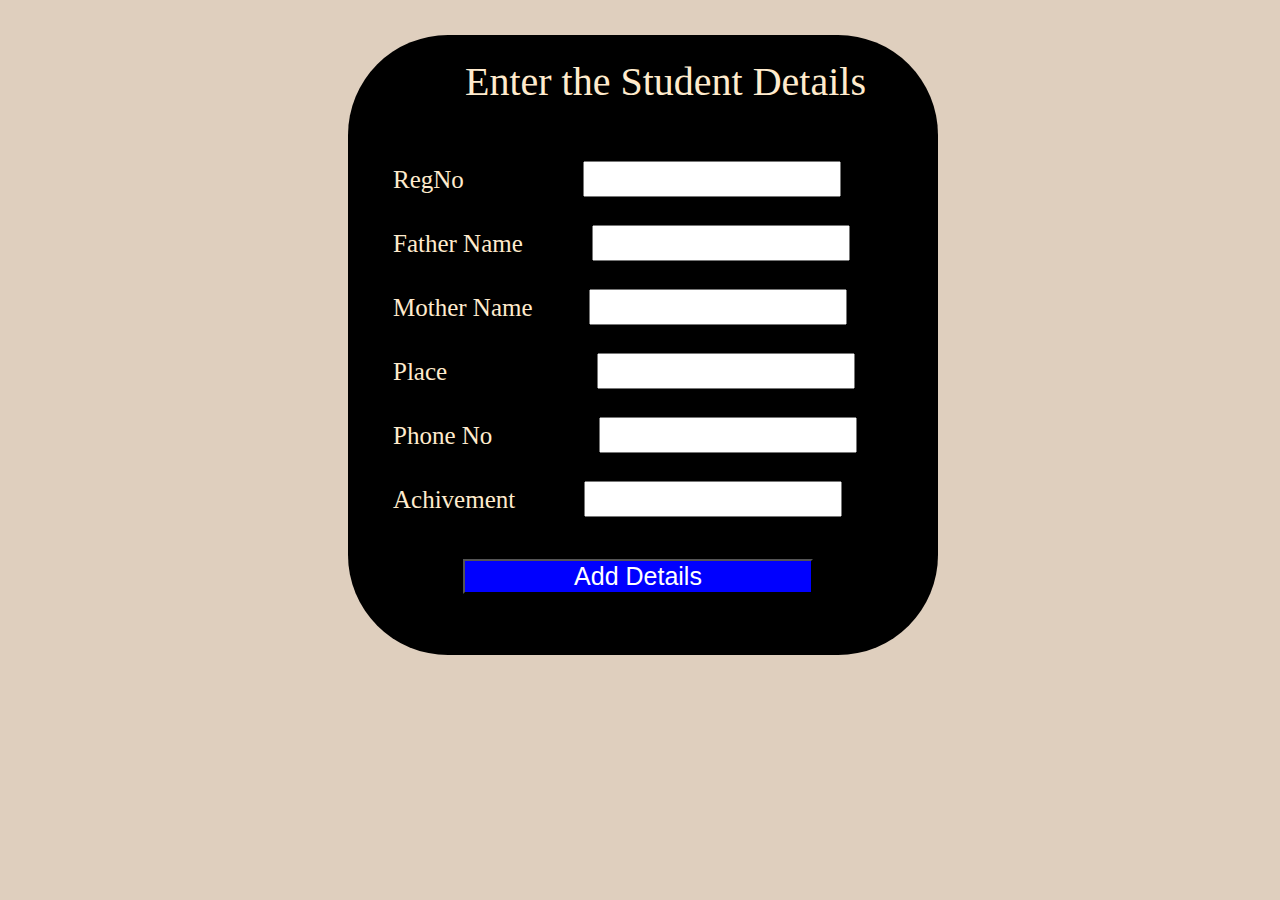
==== commit 5309c849: "Fourth Commit" ====
--- a/adddet.html
+++ b/adddet.html
@@ -1,89 +1,63 @@
 <!DOCTYPE html>
 <html lang="en">
+
 <head>
     <meta charset="UTF-8">
     <meta http-equiv="X-UA-Compatible" content="IE=edge">
     <meta name="viewport" content="width=device-width, initial-scale=1.0">
-    <title>Adding a New Student </title>
+    <title>Document</title>
 </head>
+
 <body>
-    <!DOCTYPE html>
-<html  >
-<head>
-  <!-- Site made with Mobirise Website Builder v5.4.1, https://mobirise.com -->
-  <meta charset="UTF-8">
-  <meta http-equiv="X-UA-Compatible" content="IE=edge">
-  <meta name="generator" content="Mobirise v5.4.1, mobirise.com">
-  <meta name="viewport" content="width=device-width, initial-scale=1, minimum-scale=1">
-  <link rel="shortcut icon" href="assets/images/mbr-96x49.png" type="image/x-icon">
-  <meta name="description" content="">
-  
-  
-  <title>teacherlogin</title>
-  <link rel="stylesheet" href="assets/bootstrap/css/bootstrap.min.css">
-  <link rel="stylesheet" href="assets/bootstrap/css/bootstrap-grid.min.css">
-  <link rel="stylesheet" href="assets/bootstrap/css/bootstrap-reboot.min.css">
-  <link rel="stylesheet" href="assets/dropdown/css/style.css">
-  <link rel="stylesheet" href="assets/socicon/css/styles.css">
-  <link rel="stylesheet" href="assets/theme/css/style.css">
-  <link rel="preload" href="https://fonts.googleapis.com/css?family=Jost:100,200,300,400,500,600,700,800,900,100i,200i,300i,400i,500i,600i,700i,800i,900i&display=swap" as="style" onload="this.onload=null;this.rel='stylesheet'">
-  <noscript><link rel="stylesheet" href="https://fonts.googleapis.com/css?family=Jost:100,200,300,400,500,600,700,800,900,100i,200i,300i,400i,500i,600i,700i,800i,900i&display=swap"></noscript>
-  <link rel="preload" as="style" href="assets/mobirise/css/mbr-additional.css"><link rel="stylesheet" href="assets/mobirise/css/mbr-additional.css" type="text/css">
-  
-  
-  
-  
-</head>
-<body>
+    <style>
+        body{
+            background-color: RGB(223, 207, 190);
+        }
+        .one {
+            padding-left: 45px;
+            width: 545px;
+            height: 598px;
+            background-color: black;
+            color: blanchedalmond;
+            margin-left: 340px;
+            margin-top: 35px;
+            padding-top: 22px;
+            font-size: 25px;
+            border-radius: 100px;
+        }
+    </style>
+    <div class="one">
+        <form action="addet.php" method="post">
+            <center style="margin-top: 1px; font-size: 40px;">Enter the Student Details </center>
+            <br><br>
 
+            <label for="Regno">RegNo
+                &nbsp&nbsp&nbsp&nbsp&nbsp&nbsp&nbsp&nbsp&nbsp&nbsp&nbsp&nbsp&nbsp&nbsp&nbsp&nbsp&nbsp;</label>
+            <input type="text" name="regno" id="RegNo" style="width: 250px; height: 30px; font-size: 25px;">
+            <br><br>
+            <label for="Father">Father Name
+               &nbsp&nbsp&nbsp&nbsp&nbsp&nbsp&nbsp&nbsp&nbsp;</label>
+            <input type="text" name="Father" id="RegNo" style="width: 250px; height: 30px; font-size: 25px;">
+            <br><br>
+            <label for="Mother">Mother Name &nbsp&nbsp&nbsp&nbsp&nbsp&nbsp&nbsp;</label>
+            <input type="text" name="mother" id="Class" style="width: 250px; height: 30px; font-size: 25px;">
+            <br><br>
+            <label for=" Address">Place &nbsp&nbsp&nbsp&nbsp&nbsp&nbsp&nbsp&nbsp&nbsp&nbsp&nbsp&nbsp&nbsp&nbsp&nbsp&nbsp&nbsp&nbsp&nbsp&nbsp&nbsp&nbsp;</label>
+            <input type="text" name="address" id="Gender" style="width: 250px; height: 30px; font-size: 25px;">
+            <br><br>
+            <label for="phone">Phone No &nbsp&nbsp&nbsp&nbsp&nbsp&nbsp&nbsp&nbsp&nbsp&nbsp&nbsp&nbsp&nbsp&nbsp&nbsp;</label>
+            <input type="text" name="phone" id="Class" style="width: 250px; height: 30px; font-size: 25px;">
+            <br><br>
+            <label for="Achivement">Achivement
+                &nbsp&nbsp&nbsp&nbsp&nbsp&nbsp&nbsp&nbsp&nbsp;</label>
+            <input type="text" name="Achivement" id="Class" style="width: 250px; height: 30px; font-size: 25px;">
 
-<section data-bs-version="5.1" class="form7 cid-sIvKFPjsNm" id="form7-16">
-    
-    
-    <div class="container">
-        <div class="mbr-section-head">
-            
-        </div>
-        <div class="row justify-content-center mt-4">
-            <div class="col-lg-8 mx-auto mbr-form" data-form-type="formoid">
-                <form action="https://mobirise.eu/" method="POST" class="mbr-form form-with-styler mx-auto" data-form-title="Form Name"><input type="hidden" name="email" data-form-email="true" value="EAJM2V2rhfZLMWOrBsKaenSrUwO4lNnwWPYvcAk2Hu1JoI0EYB34mIN72G2F9ZwH3qqF5gw7eKJuckKbOuWk8LXz5zpfccpjkwNi+S/qM1gtHFfwWoqt6tE6zj/QuroS">
-                    <p class="mbr-text mbr-fonts-style align-center mb-4 display-7">Please Enter the student Details&nbsp;</p>
-                    <div class="row">
-                        <div hidden="hidden" data-form-alert="" class="alert alert-success col-12">New Student Added Sucessfull</div>
-                        <div hidden="hidden" data-form-alert-danger="" class="alert alert-danger col-12">Oops...! some
-                            problem!</div>
-                    </div>
-                    <div class="dragArea row">
-                        <div class="col-lg-12 col-md-12 col-sm-12 form-group mb-3" data-for="name">
-                            <input type="text" name="Regno" placeholder="RegNo" data-form-field="name" class="form-control" value="" id="name-form7-16">
-                        </div>
-                        <div class="col-lg-12 col-md-12 col-sm-12 form-group mb-3" data-for="email">
-                            <input type="text" name="Fathername" placeholder="Fathername" data-form-field="email" class="form-control" value="" id="email-form7-16">
-                        </div>
-                        <div class="col-lg-12 col-md-12 col-sm-12 form-group mb-3" data-for="email">
-                            <input type="text" name="cls" placeholder="Mothername" data-form-field="email" class="form-control" value="" id="email-form7-16">
-                        </div>
-                        <div class="col-lg-12 col-md-12 col-sm-12 form-group mb-3" data-for="email">
-                            <input type="text" name="Address" placeholder="Address" data-form-field="email" class="form-control" value="" id="email-form7-16">
-                        </div>
-                        <div class="col-lg-12 col-md-12 col-sm-12 form-group mb-3" data-for="email">
-                            <input type="number" name="phoneno" placeholder="phoneno" data-form-field="email" class="form-control" value="" id="email-form7-16">
-                        </div>
-                        <div class="col-lg-12 col-md-12 col-sm-12 form-group mb-3" data-for="email">
-                            <input type="text" name="Achievement" placeholder="Achievement" data-form-field="email" class="form-control" value="" id="email-form7-16">
-                        </div>
-                        
-                        <div class="col-auto mbr-section-btn align-center"><button type="submit" class="btn btn-primary display-4">Add This Student&nbsp;</button></div>
-                    </div>
-                </form>
-            </div>
-        </div>
+            <button type="submit"
+                style="width: 350px; height: 35px; font-size: 25px;margin-left: 70px; background: blue; color:white;margin-top: 42px;">Add
+                Details</button>
+        </form>
+
     </div>
-</section><section style="background-color: #fff; font-family: -apple-system, BlinkMacSystemFont, 'Segoe UI', 'Roboto', 'Helvetica Neue', Arial, sans-serif; color:#aaa; font-size:12px; padding: 0; align-items: center; display: flex;"><a href="https://mobirise.site/e" style="flex: 1 1; height: 3rem; padding-left: 1rem;"></a><p style="flex: 0 0 auto; margin:0; padding-right:1rem;">Website <a href="https://mobirise.site/f" style="color:#aaa;">was made</a> with Mobirise</p></section><script src="assets/bootstrap/js/bootstrap.bundle.min.js"></script>  <script src="assets/smoothscroll/smooth-scroll.js"></script>  <script src="assets/ytplayer/index.js"></script>  <script src="assets/dropdown/js/navbar-dropdown.js"></script>  <script src="assets/theme/js/script.js"></script>  <script src="assets/formoid/formoid.min.js"></script>  
-  
-  
 </body>
-</html>
-    
-</body>
+
 </html>